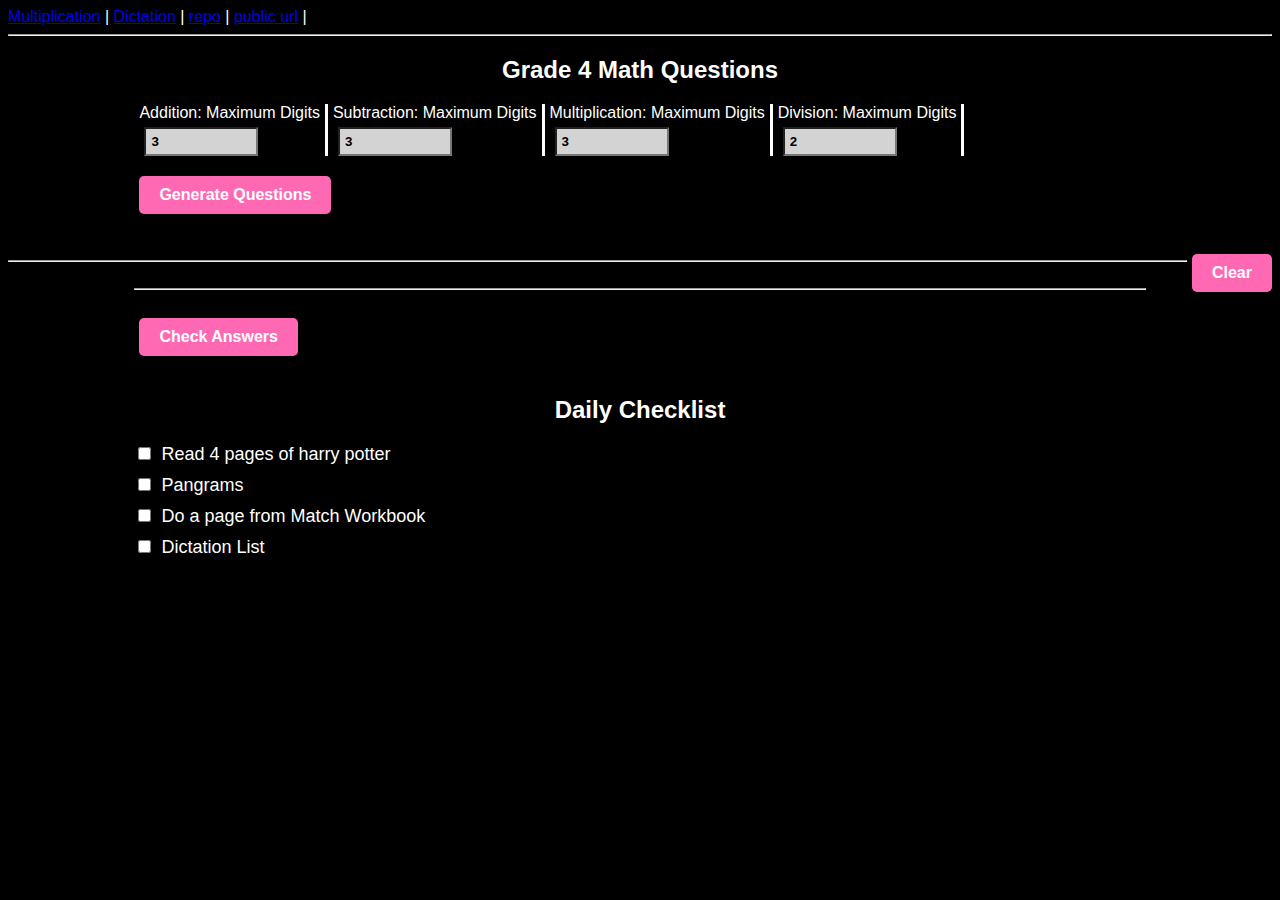
==== index.html @ 47d23a74 "a" ====
<!DOCTYPE html>
<html>

<head>
    <title>Grade 4 Math Questions</title>
    <style>
        body {
            font-family: Arial, sans-serif;
            background-color: black;
            /*#1f1f1f;*/
            color: #ffffff;
        }

        h2 {
            text-align: center;
        }

        form {
            margin: 0 auto;
            width: 80%;
        }

        label {
            display: block;
            margin-bottom: 10px;
        }

        input[type="number"] {
            width: 100px;
            padding: 5px;
            margin-left: 5px;
            background-color: lightgray;
            letter-spacing: 0.15em;
            font-weight: bold;
        }

        button {
            display: block;
            margin: 20px auto;
            padding: 10px 20px;
            font-size: 16px;
        }

        .question {
            margin: 20px auto;
            text-align: center;
            font-size: 20px;
            letter-spacing: 0.15em;
            color: aquamarine;
        }

        .answer-correct {
            color: green;
            padding-top: 3px;
        }

        .answer-incorrect {
            color: red;
            padding-top: 3px;
        }

        .answer-display {
            background-color: #ccc;
            padding: 10px;
            margin-top: 20px;
            font-size: 16px;
            text-align: center;
        }

        #questions-container {
            color: white;
            width: 450px;
            margin: 0 auto;
            padding-top: 10px;
        }

        .qrow {
            text-align: left;
            float: left;
            padding-right: 5px;
            border-right: solid;
            padding-left: 5px;
        }

        .btn {
            margin-left: 5px;
            background-color: #FF69B4;
            border: none;
            color: white;
            padding: 10px 20px;
            text-align: center;
            text-decoration: none;
            display: inline-block;
            font-size: 16px;
            border-radius: 5px;
            cursor: pointer;
            font-weight: bolder;
        }

            .btn:active {
                background-color: #a00083;
            }

        .center {
            margin: 0 auto;
            width: 80%;
        }

        .qlbl {
            padding-right: 30px;
            float: left;
            width: 100px;
            font-size: 15px;
            text-wrap: nowrap;
            color: cadetblue;
        }

        .task {
            margin-bottom: 10px;
            font-size: 18px;
        }

        label {
            display: block;
            margin-bottom: 5px;
        }

        input[type="checkbox"] {
            margin-right: 5px;
        }

        .clear {
            float: right;
        }
    </style>
</head>

<body>

    <a href="./v2/index.html">Multiplication</a> |
    <a href="./v3/index.html">Dictation</a>  |
    <!-- <a href="./v3/new/index.html">Dictation NEW</a>  | -->
    <a href="https://github.com/tuanapp/reh/blob/main/index.html">repo</a> |
    <a href="https://tuanapp.github.io/reh/">public url</a> |


    <hr>

    <h2>Grade 4 Math Questions</h2>

    <form id="settings-form">
        <span class="qrow">
            <label for="addition-digits">Addition: Maximum Digits</label>
            <input type="number" id="addition-digits" min="2" value="3">
        </span>
        <span class="qrow">
            <label for="subtraction-digits">Subtraction: Maximum Digits</label>
            <input type="number" id="subtraction-digits" min="1" value="3">
        </span>
        <span class="qrow">
            <label for="multiplication-digits">Multiplication: Maximum Digits</label>
            <input type="number" id="multiplication-digits" min="1" value="3">
        </span>
        <span class="qrow">
            <label for="division-digits">Division: Maximum Digits</label>
            <input type="number" id="division-digits" min="1" value="2">
        </span>
        <button type="submit" class="btn">Generate Questions</button>

    </form>
    <button class="btn clear" onclick="reset()">Clear</button>
    <br>
    <hr>

    <div class="center">
        <div id="questions-container"></div>

        <!-- <div id="answer-display" class="answer-display"></div> -->
        <hr>
        <button id="check-answers" type="submit" class="btn">Check Answers</button>

        <h2>Daily Checklist</h2>
        <div class="task">
            <label>
                <input type="checkbox">
                Read 4 pages of harry potter
            </label>
        </div>
        <div class="task">
            <label>
                <input type="checkbox">
                Pangrams
            </label>
        </div>
        <div class="task">
            <label>
                <input type="checkbox">
                Do a page from Match Workbook
            </label>
        </div>
        <div class="task">
            <label>
                <input type="checkbox">
                Dictation List
            </label>
        </div>
    </div>

    <script>
        var questionNum = 1;
        document.getElementById("settings-form").addEventListener("submit", function (event) {
            event.preventDefault();

            var additionDigits = document.getElementById("addition-digits").value;
            var subtractionDigits = document.getElementById("subtraction-digits").value;
            var multiplicationDigits = document.getElementById("multiplication-digits").value;
            var divisionDigits = document.getElementById("division-digits").value;

            generateQuestions(additionDigits, subtractionDigits, multiplicationDigits, divisionDigits);

            document.getElementById("check-answers").disabled = false;
        });

        function generateQuestions(additionDigits, subtractionDigits, multiplicationDigits, divisionDigits) {
            var questionsContainer = document.getElementById("questions-container");
            questionsContainer.innerHTML = "";

            GenerateQuestionItem("Addition", additionDigits, questionsContainer, generateAdditionQuestion);

            /*var additionQuestion = generateAdditionQuestion(additionDigits);
            additionQuestion = fetchQuestion("add", additionQuestion); //store
            var additionElement = createQuestionElement("Addition", additionQuestion);
            questionsContainer.appendChild(additionElement);*/

            GenerateQuestionItem("Subtraction", subtractionDigits, questionsContainer, generateSubtractionQuestion);

            /*var subtractionQuestion = generateSubtractionQuestion(subtractionDigits);
            subtractionQuestion = fetchQuestion("sub", subtractionQuestion);
            var subtractionElement = createQuestionElement("Subtraction", subtractionQuestion);
            questionsContainer.appendChild(subtractionElement);*/

            //Mul
            GenerateQuestionItem("Multiplication1", 2, questionsContainer, generateMultiplicationQuestion);
            GenerateQuestionItem("Multiplication2", multiplicationDigits, questionsContainer, generateMultiplicationQuestion);
            GenerateQuestionItem("Multiplication3", 4, questionsContainer, generateMultiplicationQuestion);
            /*var multiplicationQuestion2 = generateMultiplicationQuestion(multiplicationDigits);
            multiplicationQuestion2 = fetchQuestion("mul2", multiplicationQuestion2);
            var multiplicationElement2 = createQuestionElement("Multiplication", multiplicationQuestion2);
            questionsContainer.appendChild(multiplicationElement2);*/

            //Div
            GenerateQuestionItem("Division1", 1, questionsContainer, generateDivisionQuestion);
            GenerateQuestionItem("Division2", divisionDigits, questionsContainer, generateDivisionQuestion);
            GenerateQuestionItem("Division3", 3, questionsContainer, generateDivisionQuestion);

            /*var divisionQuestion1 = generateDivisionQuestion(1);
            divisionQuestion1 = fetchQuestion("div1", divisionQuestion1);
            var divisionElement1 = createQuestionElement("Basic Division", divisionQuestion1);
            questionsContainer.appendChild(divisionElement1);

            var divisionQuestion2 = generateDivisionQuestion(divisionDigits);
            divisionQuestion2 = fetchQuestion("div2", divisionQuestion2);
            var divisionElement2 = createQuestionElement("Division", divisionQuestion2);
            questionsContainer.appendChild(divisionElement2);*/

            setExpired();
        }

        function GenerateQuestionItem(key, digit, questionsContainer, func) {
            var q = func(digit);
            q = fetchQuestion(key, q);
            var qElm = createQuestionElement(key, q);
            questionsContainer.appendChild(qElm);
        }

        function createQuestionElement(questionType, questionText) {

            var questionElement = document.createElement("div");
            questionElement.className = "question";

            var hrElement = document.createElement("hr");
            questionElement.appendChild(hrElement);

            //var qnum = document.createElement("span");
            //const q = document.createTextNode(`(${questionNum}). `);
            //qnum.appendChild(q);
            //questionElement.appendChild(qnum);

            var questionLabel = document.createElement("span");
            //questionLabel.appendChild(q);
            questionLabel.textContent = `${questionNum}) ` + questionType + ": ";
            questionLabel.className = "qlbl";
            questionElement.appendChild(questionLabel);

            questionNum++;


            var questionTextSpan = document.createElement("span");
            questionTextSpan.textContent = questionText;
            questionElement.appendChild(questionTextSpan);

            var answerInput = document.createElement("input");
            answerInput.type = "number";
            answerInput.className = "answer-input";
            questionElement.appendChild(answerInput);

            return questionElement;
        }

        function generateAdditionQuestion(digits) {
            var number1 = Math.floor(Math.random() * (Math.pow(10, digits) - 1)) + 1;
            var number2 = Math.floor(Math.random() * (Math.pow(10, digits) - 1)) + 1;
            return number1 + " + " + number2;
        }

        function generateSubtractionQuestion(digits) {
            var number1 = Math.floor(Math.random() * (Math.pow(10, digits) - 1)) + 1;
            var number2 = Math.floor(Math.random() * (Math.pow(10, digits) - 1)) + 1;
            return number1 + " - " + number2;
        }

        function generateMultiplicationQuestion(digits) {
            var number1 = Math.floor(Math.random() * (Math.pow(10, digits) - 1)) + 1;
            //var number2 = Math.floor(Math.random() * (Math.pow(10, digits) - 1)) + 1;

            var range = [2, 3, 4, 5, 10];
            var number2 = range[Math.floor(Math.random() * range.length)]; // Select a random divisor from the given options

            return number1 + " × " + number2;
        }

        function generateDivisionQuestion(digits) {
            //var divisor = Math.floor(Math.random() * (Math.pow(10, digits) - 1)) + 1;
            var quotient = Math.floor(Math.random() * (Math.pow(10, digits) - 1)) + 1;

            //var dividend1 = Math.floor(Math.random() * 1001); // Generate a random dividend less than 1001
            var divisors = [2, 3, 4, 5, 10];
            var divisor = divisors[Math.floor(Math.random() * divisors.length)]; // Select a random divisor from the given options
            //var quotient = Math.floor(dividend1 / divisor);
            //number2 = divisor;

            var dividend = divisor * quotient;
            return dividend + " ÷ " + divisor;
        }

        document.getElementById("check-answers").addEventListener("click", function () {
            var answerInputs = document.getElementsByClassName("answer-input");
            var answerDisplay = document.getElementById("answer-display");


            //answerDisplay.innerHTML = "";

            for (var i = 0; i < answerInputs.length; i++) {
                var answerInput = answerInputs[i];
                var questionType = answerInput.parentNode.firstChild.nextSibling.textContent;
                debugger
                var question = answerInput.parentNode.firstChild.nextSibling.nextSibling.textContent;
                var userAnswer = parseInt(answerInput.value);
                var correctAnswer = evaluateQuestion(questionType, question);

                var answerElement = document.createElement("div");

                if (userAnswer === correctAnswer) {
                    answerInput.classList.add("answer-correct");
                    answerElement.textContent = "Correct!";
                    answerElement.classList.add("answer-correct");
                } else {
                    answerInput.classList.add("answer-incorrect");
                    answerElement.textContent = "Incorrect! Answer is " + correctAnswer + ".";
                    answerElement.classList.add("answer-incorrect");
                }

                answerInput.after(answerElement);
                //answerDisplay.appendChild(answerElement);
            }

            // Disable the button after checking the answers
            document.getElementById("check-answers").disabled = true;

        });

        function evaluateQuestion(questionType, question) {
            var operands = question.split(/\+|\-|\×|\÷/);
            var operand1 = parseInt(operands[0]);
            var operand2 = parseInt(operands[1]);

            if (questionType.includes("Addition")) {
                return operand1 + operand2;
            } else if (questionType.includes("Subtraction")) {
                return operand1 - operand2;
            } else if (questionType.includes("Multiplication")) {
                return operand1 * operand2;
            } else if (questionType.includes("Division")) {
                return operand1 / operand2;
            }
        }


        /* storage machanism */
        function reset() {
            debugger
            localStorage.removeItem('add'); localStorage.removeItem('expirationDate');
        }

        function fetchQuestion(key, val) {
            if (!isRandomValueExpired(key)) {
                var storedValue = localStorage.getItem(key);
                //console.log('Stored random value:', randomValue);
                return storedValue;
            } else {
                storeRandomValue(key, val);
                return val;
                //console.log('Random value expired or not set.');
            }
        }

        // Store the random value in localStorage
        function storeRandomValue(key, val) {
            localStorage.setItem(key, val);
        }

        // Check if the stored random value is expired
        function isRandomValueExpired(key) {
            var expirationDate = localStorage.getItem('expirationDate');
            if (expirationDate) {
                return new Date().getTime() > parseInt(expirationDate);
            }
            return true;
        }

        function setExpired() {
            var expirationDate = new Date();
            expirationDate.setDate(expirationDate.getDate() + 1);
            localStorage.setItem('expirationDate', expirationDate.getTime());
        }

        // Retrieve the stored random value
        function getStoredRandomValue(key) {
            if (!isRandomValueExpired(key)) {
                var storedValue = localStorage.getItem(key);
                console.log('Stored random value:', randomValue);
                return storedValue;
            } else {
                console.log('Random value expired or not set.');
            }
        }


    </script>




    <!-- <iframe src="./v2/index.html" title="game" style="width: 100%;height: 500px;"></iframe>

    <iframe src="./v3/index.html" title="game2" style="width: 100%;height: 500px;"></iframe> -->



</body>

</html>
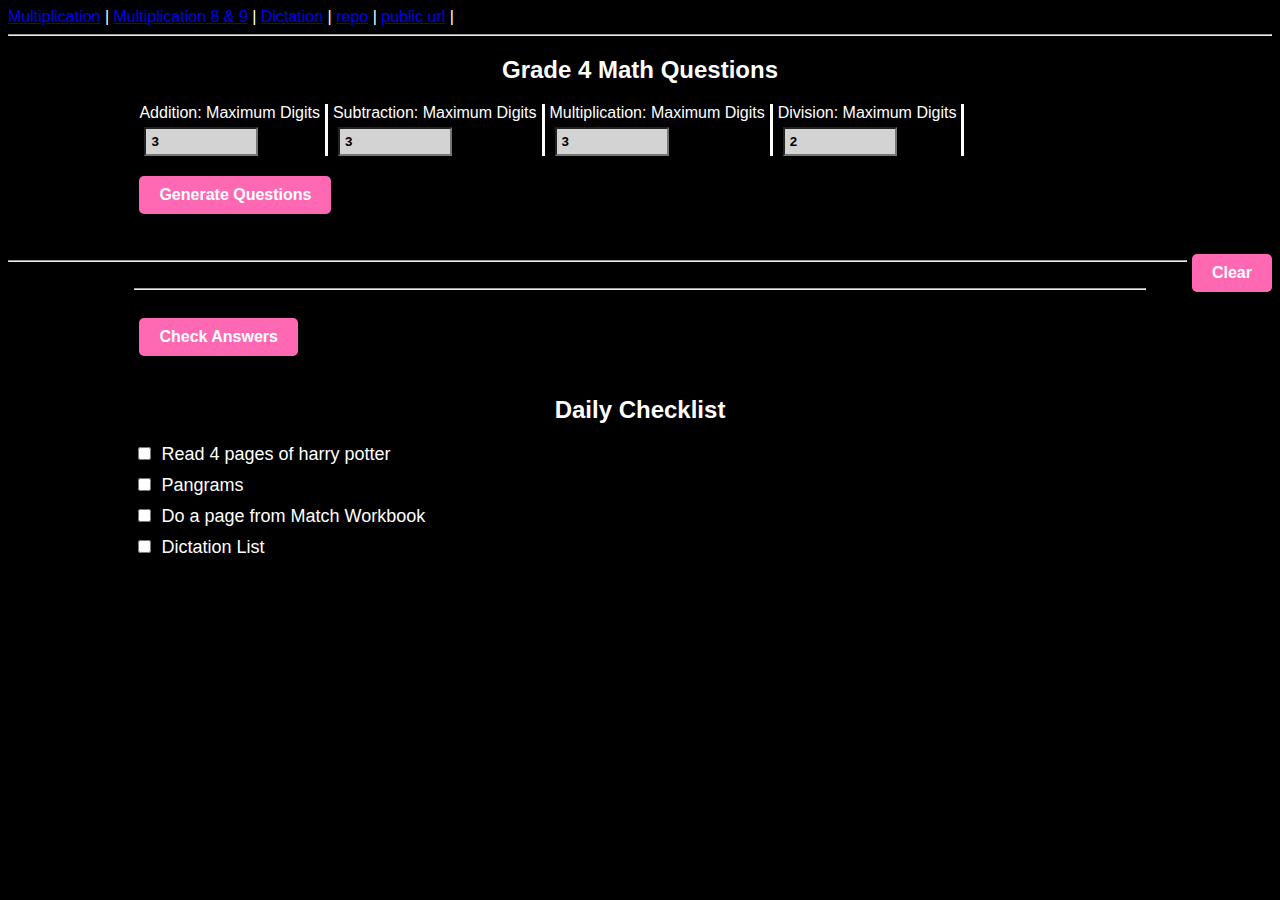
==== commit d91a0ee7: "8 and 9" ====
--- a/index.html
+++ b/index.html
@@ -138,6 +138,7 @@
 <body>
 
     <a href="./v2/index.html">Multiplication</a> |
+    <a href="./v22/index.html">Multiplication 8 & 9</a> |
     <a href="./v3/index.html">Dictation</a>  |
     <!-- <a href="./v3/new/index.html">Dictation NEW</a>  | -->
     <a href="https://github.com/tuanapp/reh/blob/main/index.html">repo</a> |
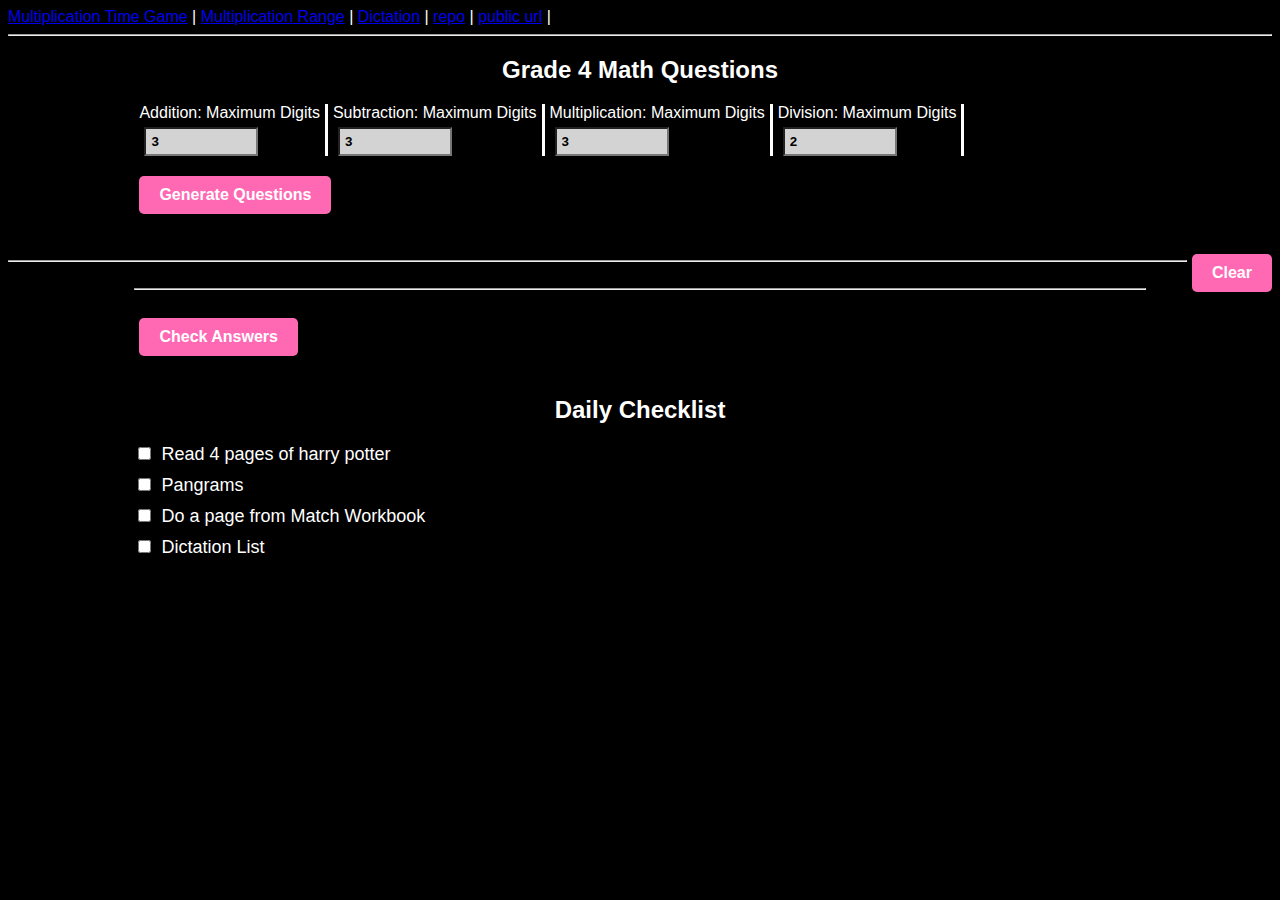
==== commit 99bd3417: "Update index.html" ====
--- a/index.html
+++ b/index.html
@@ -1,463 +1,462 @@
-<!DOCTYPE html>
-<html>
-
-<head>
-    <title>Grade 4 Math Questions</title>
-    <style>
-        body {
-            font-family: Arial, sans-serif;
-            background-color: black;
-            /*#1f1f1f;*/
-            color: #ffffff;
-        }
-
-        h2 {
-            text-align: center;
-        }
-
-        form {
-            margin: 0 auto;
-            width: 80%;
-        }
-
-        label {
-            display: block;
-            margin-bottom: 10px;
-        }
-
-        input[type="number"] {
-            width: 100px;
-            padding: 5px;
-            margin-left: 5px;
-            background-color: lightgray;
-            letter-spacing: 0.15em;
-            font-weight: bold;
-        }
-
-        button {
-            display: block;
-            margin: 20px auto;
-            padding: 10px 20px;
-            font-size: 16px;
-        }
-
-        .question {
-            margin: 20px auto;
-            text-align: center;
-            font-size: 20px;
-            letter-spacing: 0.15em;
-            color: aquamarine;
-        }
-
-        .answer-correct {
-            color: green;
-            padding-top: 3px;
-        }
-
-        .answer-incorrect {
-            color: red;
-            padding-top: 3px;
-        }
-
-        .answer-display {
-            background-color: #ccc;
-            padding: 10px;
-            margin-top: 20px;
-            font-size: 16px;
-            text-align: center;
-        }
-
-        #questions-container {
-            color: white;
-            width: 450px;
-            margin: 0 auto;
-            padding-top: 10px;
-        }
-
-        .qrow {
-            text-align: left;
-            float: left;
-            padding-right: 5px;
-            border-right: solid;
-            padding-left: 5px;
-        }
-
-        .btn {
-            margin-left: 5px;
-            background-color: #FF69B4;
-            border: none;
-            color: white;
-            padding: 10px 20px;
-            text-align: center;
-            text-decoration: none;
-            display: inline-block;
-            font-size: 16px;
-            border-radius: 5px;
-            cursor: pointer;
-            font-weight: bolder;
-        }
-
-            .btn:active {
-                background-color: #a00083;
-            }
-
-        .center {
-            margin: 0 auto;
-            width: 80%;
-        }
-
-        .qlbl {
-            padding-right: 30px;
-            float: left;
-            width: 100px;
-            font-size: 15px;
-            text-wrap: nowrap;
-            color: cadetblue;
-        }
-
-        .task {
-            margin-bottom: 10px;
-            font-size: 18px;
-        }
-
-        label {
-            display: block;
-            margin-bottom: 5px;
-        }
-
-        input[type="checkbox"] {
-            margin-right: 5px;
-        }
-
-        .clear {
-            float: right;
-        }
-    </style>
-</head>
-
-<body>
-
-    <a href="./v2/index.html">Multiplication</a> |
-    <a href="./v22/index.html">Multiplication 8 & 9</a> |
-    <a href="./v3/index.html">Dictation</a>  |
-    <!-- <a href="./v3/new/index.html">Dictation NEW</a>  | -->
-    <a href="https://github.com/tuanapp/reh/blob/main/index.html">repo</a> |
-    <a href="https://tuanapp.github.io/reh/">public url</a> |
-
-
-    <hr>
-
-    <h2>Grade 4 Math Questions</h2>
-
-    <form id="settings-form">
-        <span class="qrow">
-            <label for="addition-digits">Addition: Maximum Digits</label>
-            <input type="number" id="addition-digits" min="2" value="3">
-        </span>
-        <span class="qrow">
-            <label for="subtraction-digits">Subtraction: Maximum Digits</label>
-            <input type="number" id="subtraction-digits" min="1" value="3">
-        </span>
-        <span class="qrow">
-            <label for="multiplication-digits">Multiplication: Maximum Digits</label>
-            <input type="number" id="multiplication-digits" min="1" value="3">
-        </span>
-        <span class="qrow">
-            <label for="division-digits">Division: Maximum Digits</label>
-            <input type="number" id="division-digits" min="1" value="2">
-        </span>
-        <button type="submit" class="btn">Generate Questions</button>
-
-    </form>
-    <button class="btn clear" onclick="reset()">Clear</button>
-    <br>
-    <hr>
-
-    <div class="center">
-        <div id="questions-container"></div>
-
-        <!-- <div id="answer-display" class="answer-display"></div> -->
-        <hr>
-        <button id="check-answers" type="submit" class="btn">Check Answers</button>
-
-        <h2>Daily Checklist</h2>
-        <div class="task">
-            <label>
-                <input type="checkbox">
-                Read 4 pages of harry potter
-            </label>
-        </div>
-        <div class="task">
-            <label>
-                <input type="checkbox">
-                Pangrams
-            </label>
-        </div>
-        <div class="task">
-            <label>
-                <input type="checkbox">
-                Do a page from Match Workbook
-            </label>
-        </div>
-        <div class="task">
-            <label>
-                <input type="checkbox">
-                Dictation List
-            </label>
-        </div>
-    </div>
-
-    <script>
-        var questionNum = 1;
-        document.getElementById("settings-form").addEventListener("submit", function (event) {
-            event.preventDefault();
-
-            var additionDigits = document.getElementById("addition-digits").value;
-            var subtractionDigits = document.getElementById("subtraction-digits").value;
-            var multiplicationDigits = document.getElementById("multiplication-digits").value;
-            var divisionDigits = document.getElementById("division-digits").value;
-
-            generateQuestions(additionDigits, subtractionDigits, multiplicationDigits, divisionDigits);
-
-            document.getElementById("check-answers").disabled = false;
-        });
-
-        function generateQuestions(additionDigits, subtractionDigits, multiplicationDigits, divisionDigits) {
-            var questionsContainer = document.getElementById("questions-container");
-            questionsContainer.innerHTML = "";
-
-            GenerateQuestionItem("Addition", additionDigits, questionsContainer, generateAdditionQuestion);
-
-            /*var additionQuestion = generateAdditionQuestion(additionDigits);
-            additionQuestion = fetchQuestion("add", additionQuestion); //store
-            var additionElement = createQuestionElement("Addition", additionQuestion);
-            questionsContainer.appendChild(additionElement);*/
-
-            GenerateQuestionItem("Subtraction", subtractionDigits, questionsContainer, generateSubtractionQuestion);
-
-            /*var subtractionQuestion = generateSubtractionQuestion(subtractionDigits);
-            subtractionQuestion = fetchQuestion("sub", subtractionQuestion);
-            var subtractionElement = createQuestionElement("Subtraction", subtractionQuestion);
-            questionsContainer.appendChild(subtractionElement);*/
-
-            //Mul
-            GenerateQuestionItem("Multiplication1", 2, questionsContainer, generateMultiplicationQuestion);
-            GenerateQuestionItem("Multiplication2", multiplicationDigits, questionsContainer, generateMultiplicationQuestion);
-            GenerateQuestionItem("Multiplication3", 4, questionsContainer, generateMultiplicationQuestion);
-            /*var multiplicationQuestion2 = generateMultiplicationQuestion(multiplicationDigits);
-            multiplicationQuestion2 = fetchQuestion("mul2", multiplicationQuestion2);
-            var multiplicationElement2 = createQuestionElement("Multiplication", multiplicationQuestion2);
-            questionsContainer.appendChild(multiplicationElement2);*/
-
-            //Div
-            GenerateQuestionItem("Division1", 1, questionsContainer, generateDivisionQuestion);
-            GenerateQuestionItem("Division2", divisionDigits, questionsContainer, generateDivisionQuestion);
-            GenerateQuestionItem("Division3", 3, questionsContainer, generateDivisionQuestion);
-
-            /*var divisionQuestion1 = generateDivisionQuestion(1);
-            divisionQuestion1 = fetchQuestion("div1", divisionQuestion1);
-            var divisionElement1 = createQuestionElement("Basic Division", divisionQuestion1);
-            questionsContainer.appendChild(divisionElement1);
-
-            var divisionQuestion2 = generateDivisionQuestion(divisionDigits);
-            divisionQuestion2 = fetchQuestion("div2", divisionQuestion2);
-            var divisionElement2 = createQuestionElement("Division", divisionQuestion2);
-            questionsContainer.appendChild(divisionElement2);*/
-
-            setExpired();
-        }
-
-        function GenerateQuestionItem(key, digit, questionsContainer, func) {
-            var q = func(digit);
-            q = fetchQuestion(key, q);
-            var qElm = createQuestionElement(key, q);
-            questionsContainer.appendChild(qElm);
-        }
-
-        function createQuestionElement(questionType, questionText) {
-
-            var questionElement = document.createElement("div");
-            questionElement.className = "question";
-
-            var hrElement = document.createElement("hr");
-            questionElement.appendChild(hrElement);
-
-            //var qnum = document.createElement("span");
-            //const q = document.createTextNode(`(${questionNum}). `);
-            //qnum.appendChild(q);
-            //questionElement.appendChild(qnum);
-
-            var questionLabel = document.createElement("span");
-            //questionLabel.appendChild(q);
-            questionLabel.textContent = `${questionNum}) ` + questionType + ": ";
-            questionLabel.className = "qlbl";
-            questionElement.appendChild(questionLabel);
-
-            questionNum++;
-
-
-            var questionTextSpan = document.createElement("span");
-            questionTextSpan.textContent = questionText;
-            questionElement.appendChild(questionTextSpan);
-
-            var answerInput = document.createElement("input");
-            answerInput.type = "number";
-            answerInput.className = "answer-input";
-            questionElement.appendChild(answerInput);
-
-            return questionElement;
-        }
-
-        function generateAdditionQuestion(digits) {
-            var number1 = Math.floor(Math.random() * (Math.pow(10, digits) - 1)) + 1;
-            var number2 = Math.floor(Math.random() * (Math.pow(10, digits) - 1)) + 1;
-            return number1 + " + " + number2;
-        }
-
-        function generateSubtractionQuestion(digits) {
-            var number1 = Math.floor(Math.random() * (Math.pow(10, digits) - 1)) + 1;
-            var number2 = Math.floor(Math.random() * (Math.pow(10, digits) - 1)) + 1;
-            return number1 + " - " + number2;
-        }
-
-        function generateMultiplicationQuestion(digits) {
-            var number1 = Math.floor(Math.random() * (Math.pow(10, digits) - 1)) + 1;
-            //var number2 = Math.floor(Math.random() * (Math.pow(10, digits) - 1)) + 1;
-
-            var range = [2, 3, 4, 5, 10];
-            var number2 = range[Math.floor(Math.random() * range.length)]; // Select a random divisor from the given options
-
-            return number1 + " × " + number2;
-        }
-
-        function generateDivisionQuestion(digits) {
-            //var divisor = Math.floor(Math.random() * (Math.pow(10, digits) - 1)) + 1;
-            var quotient = Math.floor(Math.random() * (Math.pow(10, digits) - 1)) + 1;
-
-            //var dividend1 = Math.floor(Math.random() * 1001); // Generate a random dividend less than 1001
-            var divisors = [2, 3, 4, 5, 10];
-            var divisor = divisors[Math.floor(Math.random() * divisors.length)]; // Select a random divisor from the given options
-            //var quotient = Math.floor(dividend1 / divisor);
-            //number2 = divisor;
-
-            var dividend = divisor * quotient;
-            return dividend + " ÷ " + divisor;
-        }
-
-        document.getElementById("check-answers").addEventListener("click", function () {
-            var answerInputs = document.getElementsByClassName("answer-input");
-            var answerDisplay = document.getElementById("answer-display");
-
-
-            //answerDisplay.innerHTML = "";
-
-            for (var i = 0; i < answerInputs.length; i++) {
-                var answerInput = answerInputs[i];
-                var questionType = answerInput.parentNode.firstChild.nextSibling.textContent;
-                debugger
-                var question = answerInput.parentNode.firstChild.nextSibling.nextSibling.textContent;
-                var userAnswer = parseInt(answerInput.value);
-                var correctAnswer = evaluateQuestion(questionType, question);
-
-                var answerElement = document.createElement("div");
-
-                if (userAnswer === correctAnswer) {
-                    answerInput.classList.add("answer-correct");
-                    answerElement.textContent = "Correct!";
-                    answerElement.classList.add("answer-correct");
-                } else {
-                    answerInput.classList.add("answer-incorrect");
-                    answerElement.textContent = "Incorrect! Answer is " + correctAnswer + ".";
-                    answerElement.classList.add("answer-incorrect");
-                }
-
-                answerInput.after(answerElement);
-                //answerDisplay.appendChild(answerElement);
-            }
-
-            // Disable the button after checking the answers
-            document.getElementById("check-answers").disabled = true;
-
-        });
-
-        function evaluateQuestion(questionType, question) {
-            var operands = question.split(/\+|\-|\×|\÷/);
-            var operand1 = parseInt(operands[0]);
-            var operand2 = parseInt(operands[1]);
-
-            if (questionType.includes("Addition")) {
-                return operand1 + operand2;
-            } else if (questionType.includes("Subtraction")) {
-                return operand1 - operand2;
-            } else if (questionType.includes("Multiplication")) {
-                return operand1 * operand2;
-            } else if (questionType.includes("Division")) {
-                return operand1 / operand2;
-            }
-        }
-
-
-        /* storage machanism */
-        function reset() {
-            debugger
-            localStorage.removeItem('add'); localStorage.removeItem('expirationDate');
-        }
-
-        function fetchQuestion(key, val) {
-            if (!isRandomValueExpired(key)) {
-                var storedValue = localStorage.getItem(key);
-                //console.log('Stored random value:', randomValue);
-                return storedValue;
-            } else {
-                storeRandomValue(key, val);
-                return val;
-                //console.log('Random value expired or not set.');
-            }
-        }
-
-        // Store the random value in localStorage
-        function storeRandomValue(key, val) {
-            localStorage.setItem(key, val);
-        }
-
-        // Check if the stored random value is expired
-        function isRandomValueExpired(key) {
-            var expirationDate = localStorage.getItem('expirationDate');
-            if (expirationDate) {
-                return new Date().getTime() > parseInt(expirationDate);
-            }
-            return true;
-        }
-
-        function setExpired() {
-            var expirationDate = new Date();
-            expirationDate.setDate(expirationDate.getDate() + 1);
-            localStorage.setItem('expirationDate', expirationDate.getTime());
-        }
-
-        // Retrieve the stored random value
-        function getStoredRandomValue(key) {
-            if (!isRandomValueExpired(key)) {
-                var storedValue = localStorage.getItem(key);
-                console.log('Stored random value:', randomValue);
-                return storedValue;
-            } else {
-                console.log('Random value expired or not set.');
-            }
-        }
-
-
-    </script>
-
-
-
-
-    <!-- <iframe src="./v2/index.html" title="game" style="width: 100%;height: 500px;"></iframe>
-
-    <iframe src="./v3/index.html" title="game2" style="width: 100%;height: 500px;"></iframe> -->
-
-
-
-</body>
-
+<!DOCTYPE html>
+<html>
+
+<head>
+    <title>Grade 4 Math Questions</title>
+    <style>
+        body {
+            font-family: Arial, sans-serif;
+            background-color: black;
+            /*#1f1f1f;*/
+            color: #ffffff;
+        }
+
+        h2 {
+            text-align: center;
+        }
+
+        form {
+            margin: 0 auto;
+            width: 80%;
+        }
+
+        label {
+            display: block;
+            margin-bottom: 10px;
+        }
+
+        input[type="number"] {
+            width: 100px;
+            padding: 5px;
+            margin-left: 5px;
+            background-color: lightgray;
+            letter-spacing: 0.15em;
+            font-weight: bold;
+        }
+
+        button {
+            display: block;
+            margin: 20px auto;
+            padding: 10px 20px;
+            font-size: 16px;
+        }
+
+        .question {
+            margin: 20px auto;
+            text-align: center;
+            font-size: 20px;
+            letter-spacing: 0.15em;
+            color: aquamarine;
+        }
+
+        .answer-correct {
+            color: green;
+            padding-top: 3px;
+        }
+
+        .answer-incorrect {
+            color: red;
+            padding-top: 3px;
+        }
+
+        .answer-display {
+            background-color: #ccc;
+            padding: 10px;
+            margin-top: 20px;
+            font-size: 16px;
+            text-align: center;
+        }
+
+        #questions-container {
+            color: white;
+            width: 450px;
+            margin: 0 auto;
+            padding-top: 10px;
+        }
+
+        .qrow {
+            text-align: left;
+            float: left;
+            padding-right: 5px;
+            border-right: solid;
+            padding-left: 5px;
+        }
+
+        .btn {
+            margin-left: 5px;
+            background-color: #FF69B4;
+            border: none;
+            color: white;
+            padding: 10px 20px;
+            text-align: center;
+            text-decoration: none;
+            display: inline-block;
+            font-size: 16px;
+            border-radius: 5px;
+            cursor: pointer;
+            font-weight: bolder;
+        }
+
+        .btn:active {
+            background-color: #a00083;
+        }
+
+        .center {
+            margin: 0 auto;
+            width: 80%;
+        }
+
+        .qlbl {
+            padding-right: 30px;
+            float: left;
+            width: 100px;
+            font-size: 15px;
+            text-wrap: nowrap;
+            color: cadetblue;
+        }
+
+        .task {
+            margin-bottom: 10px;
+            font-size: 18px;
+        }
+
+        label {
+            display: block;
+            margin-bottom: 5px;
+        }
+
+        input[type="checkbox"] {
+            margin-right: 5px;
+        }
+
+        .clear {
+            float: right;
+        }
+    </style>
+</head>
+
+<body>
+
+    <a href="./v2/index.html">Multiplication Time Game</a> |
+    <a href="./v22/index.html">Multiplication Range</a> |
+    <a href="./v3/index.html">Dictation</a> |
+    <!-- <a href="./v3/new/index.html">Dictation NEW</a>  | -->
+    <a href="https://github.com/tuanapp/reh/blob/main/index.html">repo</a> |
+    <a href="https://tuanapp.github.io/reh/">public url</a> |
+
+    <hr>
+
+    <h2>Grade 4 Math Questions</h2>
+
+    <form id="settings-form">
+        <span class="qrow">
+            <label for="addition-digits">Addition: Maximum Digits</label>
+            <input type="number" id="addition-digits" min="2" value="3">
+        </span>
+        <span class="qrow">
+            <label for="subtraction-digits">Subtraction: Maximum Digits</label>
+            <input type="number" id="subtraction-digits" min="1" value="3">
+        </span>
+        <span class="qrow">
+            <label for="multiplication-digits">Multiplication: Maximum Digits</label>
+            <input type="number" id="multiplication-digits" min="1" value="3">
+        </span>
+        <span class="qrow">
+            <label for="division-digits">Division: Maximum Digits</label>
+            <input type="number" id="division-digits" min="1" value="2">
+        </span>
+        <button type="submit" class="btn">Generate Questions</button>
+
+    </form>
+    <button class="btn clear" onclick="reset()">Clear</button>
+    <br>
+    <hr>
+
+    <div class="center">
+        <div id="questions-container"></div>
+
+        <!-- <div id="answer-display" class="answer-display"></div> -->
+        <hr>
+        <button id="check-answers" type="submit" class="btn">Check Answers</button>
+
+        <h2>Daily Checklist</h2>
+        <div class="task">
+            <label>
+                <input type="checkbox">
+                Read 4 pages of harry potter
+            </label>
+        </div>
+        <div class="task">
+            <label>
+                <input type="checkbox">
+                Pangrams
+            </label>
+        </div>
+        <div class="task">
+            <label>
+                <input type="checkbox">
+                Do a page from Match Workbook
+            </label>
+        </div>
+        <div class="task">
+            <label>
+                <input type="checkbox">
+                Dictation List
+            </label>
+        </div>
+    </div>
+
+    <script>
+        var questionNum = 1;
+        document.getElementById("settings-form").addEventListener("submit", function (event) {
+            event.preventDefault();
+
+            var additionDigits = document.getElementById("addition-digits").value;
+            var subtractionDigits = document.getElementById("subtraction-digits").value;
+            var multiplicationDigits = document.getElementById("multiplication-digits").value;
+            var divisionDigits = document.getElementById("division-digits").value;
+
+            generateQuestions(additionDigits, subtractionDigits, multiplicationDigits, divisionDigits);
+
+            document.getElementById("check-answers").disabled = false;
+        });
+
+        function generateQuestions(additionDigits, subtractionDigits, multiplicationDigits, divisionDigits) {
+            var questionsContainer = document.getElementById("questions-container");
+            questionsContainer.innerHTML = "";
+
+            GenerateQuestionItem("Addition", additionDigits, questionsContainer, generateAdditionQuestion);
+
+            /*var additionQuestion = generateAdditionQuestion(additionDigits);
+            additionQuestion = fetchQuestion("add", additionQuestion); //store
+            var additionElement = createQuestionElement("Addition", additionQuestion);
+            questionsContainer.appendChild(additionElement);*/
+
+            GenerateQuestionItem("Subtraction", subtractionDigits, questionsContainer, generateSubtractionQuestion);
+
+            /*var subtractionQuestion = generateSubtractionQuestion(subtractionDigits);
+            subtractionQuestion = fetchQuestion("sub", subtractionQuestion);
+            var subtractionElement = createQuestionElement("Subtraction", subtractionQuestion);
+            questionsContainer.appendChild(subtractionElement);*/
+
+            //Mul
+            GenerateQuestionItem("Multiplication1", 2, questionsContainer, generateMultiplicationQuestion);
+            GenerateQuestionItem("Multiplication2", multiplicationDigits, questionsContainer, generateMultiplicationQuestion);
+            GenerateQuestionItem("Multiplication3", 4, questionsContainer, generateMultiplicationQuestion);
+            /*var multiplicationQuestion2 = generateMultiplicationQuestion(multiplicationDigits);
+            multiplicationQuestion2 = fetchQuestion("mul2", multiplicationQuestion2);
+            var multiplicationElement2 = createQuestionElement("Multiplication", multiplicationQuestion2);
+            questionsContainer.appendChild(multiplicationElement2);*/
+
+            //Div
+            GenerateQuestionItem("Division1", 1, questionsContainer, generateDivisionQuestion);
+            GenerateQuestionItem("Division2", divisionDigits, questionsContainer, generateDivisionQuestion);
+            GenerateQuestionItem("Division3", 3, questionsContainer, generateDivisionQuestion);
+
+            /*var divisionQuestion1 = generateDivisionQuestion(1);
+            divisionQuestion1 = fetchQuestion("div1", divisionQuestion1);
+            var divisionElement1 = createQuestionElement("Basic Division", divisionQuestion1);
+            questionsContainer.appendChild(divisionElement1);
+
+            var divisionQuestion2 = generateDivisionQuestion(divisionDigits);
+            divisionQuestion2 = fetchQuestion("div2", divisionQuestion2);
+            var divisionElement2 = createQuestionElement("Division", divisionQuestion2);
+            questionsContainer.appendChild(divisionElement2);*/
+
+            setExpired();
+        }
+
+        function GenerateQuestionItem(key, digit, questionsContainer, func) {
+            var q = func(digit);
+            q = fetchQuestion(key, q);
+            var qElm = createQuestionElement(key, q);
+            questionsContainer.appendChild(qElm);
+        }
+
+        function createQuestionElement(questionType, questionText) {
+
+            var questionElement = document.createElement("div");
+            questionElement.className = "question";
+
+            var hrElement = document.createElement("hr");
+            questionElement.appendChild(hrElement);
+
+            //var qnum = document.createElement("span");
+            //const q = document.createTextNode(`(${questionNum}). `);
+            //qnum.appendChild(q);
+            //questionElement.appendChild(qnum);
+
+            var questionLabel = document.createElement("span");
+            //questionLabel.appendChild(q);
+            questionLabel.textContent = `${questionNum}) ` + questionType + ": ";
+            questionLabel.className = "qlbl";
+            questionElement.appendChild(questionLabel);
+
+            questionNum++;
+
+
+            var questionTextSpan = document.createElement("span");
+            questionTextSpan.textContent = questionText;
+            questionElement.appendChild(questionTextSpan);
+
+            var answerInput = document.createElement("input");
+            answerInput.type = "number";
+            answerInput.className = "answer-input";
+            questionElement.appendChild(answerInput);
+
+            return questionElement;
+        }
+
+        function generateAdditionQuestion(digits) {
+            var number1 = Math.floor(Math.random() * (Math.pow(10, digits) - 1)) + 1;
+            var number2 = Math.floor(Math.random() * (Math.pow(10, digits) - 1)) + 1;
+            return number1 + " + " + number2;
+        }
+
+        function generateSubtractionQuestion(digits) {
+            var number1 = Math.floor(Math.random() * (Math.pow(10, digits) - 1)) + 1;
+            var number2 = Math.floor(Math.random() * (Math.pow(10, digits) - 1)) + 1;
+            return number1 + " - " + number2;
+        }
+
+        function generateMultiplicationQuestion(digits) {
+            var number1 = Math.floor(Math.random() * (Math.pow(10, digits) - 1)) + 1;
+            //var number2 = Math.floor(Math.random() * (Math.pow(10, digits) - 1)) + 1;
+
+            var range = [2, 3, 4, 5, 10];
+            var number2 = range[Math.floor(Math.random() * range.length)]; // Select a random divisor from the given options
+
+            return number1 + " × " + number2;
+        }
+
+        function generateDivisionQuestion(digits) {
+            //var divisor = Math.floor(Math.random() * (Math.pow(10, digits) - 1)) + 1;
+            var quotient = Math.floor(Math.random() * (Math.pow(10, digits) - 1)) + 1;
+
+            //var dividend1 = Math.floor(Math.random() * 1001); // Generate a random dividend less than 1001
+            var divisors = [2, 3, 4, 5, 10];
+            var divisor = divisors[Math.floor(Math.random() * divisors.length)]; // Select a random divisor from the given options
+            //var quotient = Math.floor(dividend1 / divisor);
+            //number2 = divisor;
+
+            var dividend = divisor * quotient;
+            return dividend + " ÷ " + divisor;
+        }
+
+        document.getElementById("check-answers").addEventListener("click", function () {
+            var answerInputs = document.getElementsByClassName("answer-input");
+            var answerDisplay = document.getElementById("answer-display");
+
+
+            //answerDisplay.innerHTML = "";
+
+            for (var i = 0; i < answerInputs.length; i++) {
+                var answerInput = answerInputs[i];
+                var questionType = answerInput.parentNode.firstChild.nextSibling.textContent;
+                debugger
+                var question = answerInput.parentNode.firstChild.nextSibling.nextSibling.textContent;
+                var userAnswer = parseInt(answerInput.value);
+                var correctAnswer = evaluateQuestion(questionType, question);
+
+                var answerElement = document.createElement("div");
+
+                if (userAnswer === correctAnswer) {
+                    answerInput.classList.add("answer-correct");
+                    answerElement.textContent = "Correct!";
+                    answerElement.classList.add("answer-correct");
+                } else {
+                    answerInput.classList.add("answer-incorrect");
+                    answerElement.textContent = "Incorrect! Answer is " + correctAnswer + ".";
+                    answerElement.classList.add("answer-incorrect");
+                }
+
+                answerInput.after(answerElement);
+                //answerDisplay.appendChild(answerElement);
+            }
+
+            // Disable the button after checking the answers
+            document.getElementById("check-answers").disabled = true;
+
+        });
+
+        function evaluateQuestion(questionType, question) {
+            var operands = question.split(/\+|\-|\×|\÷/);
+            var operand1 = parseInt(operands[0]);
+            var operand2 = parseInt(operands[1]);
+
+            if (questionType.includes("Addition")) {
+                return operand1 + operand2;
+            } else if (questionType.includes("Subtraction")) {
+                return operand1 - operand2;
+            } else if (questionType.includes("Multiplication")) {
+                return operand1 * operand2;
+            } else if (questionType.includes("Division")) {
+                return operand1 / operand2;
+            }
+        }
+
+
+        /* storage machanism */
+        function reset() {
+            debugger
+            localStorage.removeItem('add'); localStorage.removeItem('expirationDate');
+        }
+
+        function fetchQuestion(key, val) {
+            if (!isRandomValueExpired(key)) {
+                var storedValue = localStorage.getItem(key);
+                //console.log('Stored random value:', randomValue);
+                return storedValue;
+            } else {
+                storeRandomValue(key, val);
+                return val;
+                //console.log('Random value expired or not set.');
+            }
+        }
+
+        // Store the random value in localStorage
+        function storeRandomValue(key, val) {
+            localStorage.setItem(key, val);
+        }
+
+        // Check if the stored random value is expired
+        function isRandomValueExpired(key) {
+            var expirationDate = localStorage.getItem('expirationDate');
+            if (expirationDate) {
+                return new Date().getTime() > parseInt(expirationDate);
+            }
+            return true;
+        }
+
+        function setExpired() {
+            var expirationDate = new Date();
+            expirationDate.setDate(expirationDate.getDate() + 1);
+            localStorage.setItem('expirationDate', expirationDate.getTime());
+        }
+
+        // Retrieve the stored random value
+        function getStoredRandomValue(key) {
+            if (!isRandomValueExpired(key)) {
+                var storedValue = localStorage.getItem(key);
+                console.log('Stored random value:', randomValue);
+                return storedValue;
+            } else {
+                console.log('Random value expired or not set.');
+            }
+        }
+
+
+    </script>
+
+
+
+
+    <!-- <iframe src="./v2/index.html" title="game" style="width: 100%;height: 500px;"></iframe>
+
+    <iframe src="./v3/index.html" title="game2" style="width: 100%;height: 500px;"></iframe> -->
+
+
+
+</body>
+
 </html>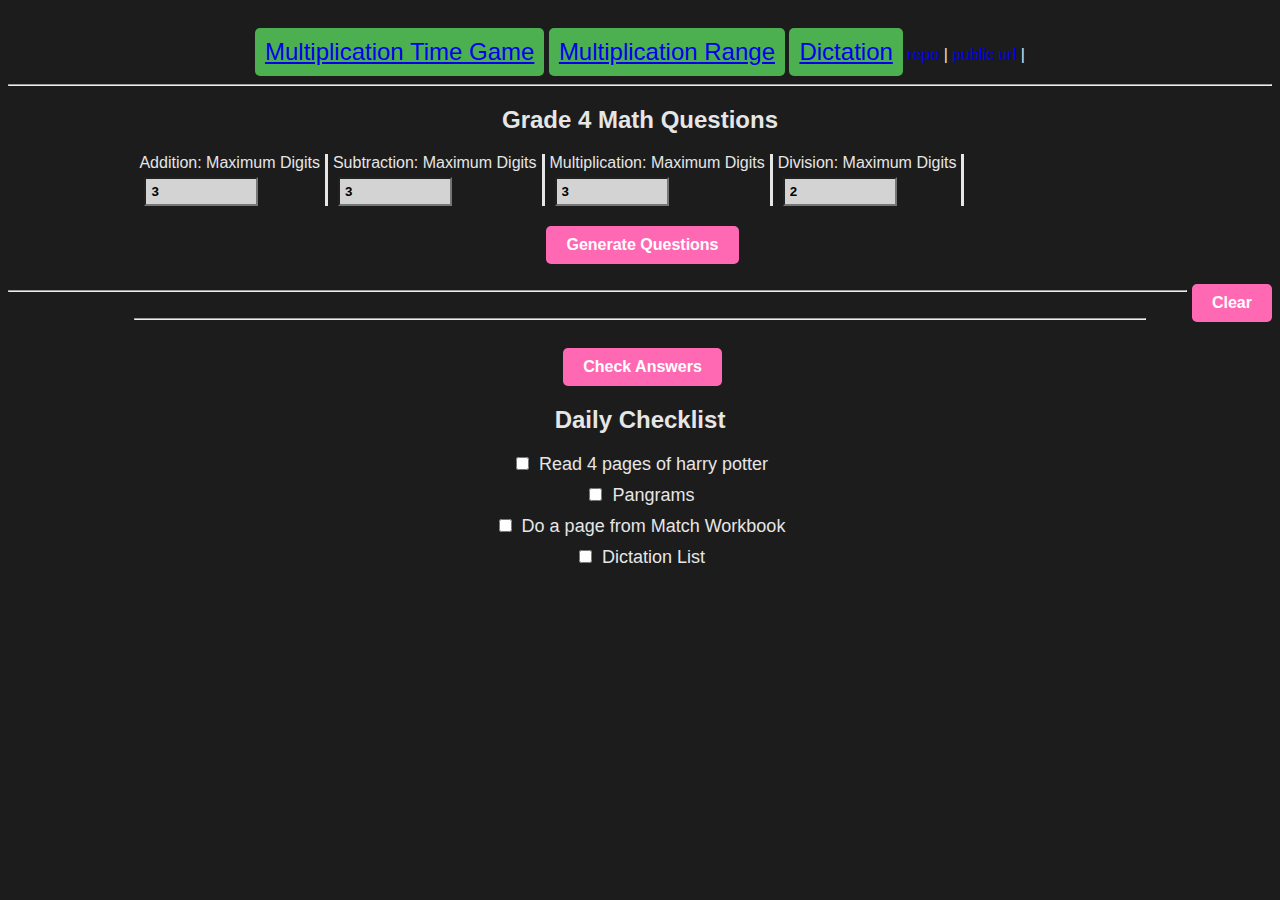
==== commit ef1f4ea8: "Update index.html" ====
--- a/index.html
+++ b/index.html
@@ -34,12 +34,12 @@
             font-weight: bold;
         }
 
-        button {
+        /* button {
             display: block;
             margin: 20px auto;
             padding: 10px 20px;
             font-size: 16px;
-        }
+        } */
 
         .question {
             margin: 20px auto;
@@ -136,13 +136,17 @@
 </head>
 
 <body>
-
-    <a href="./v2/index.html">Multiplication Time Game</a> |
-    <a href="./v22/index.html">Multiplication Range</a> |
-    <a href="./v3/index.html">Dictation</a> |
+    <button>
+        <a href="./v2/index.html">Multiplication Time Game</a>
+    </button> <button><a href="./v22/index.html">Multiplication Range</a>    </button>
+    <button>
+        <a href="./v3/index.html" >Dictation</a>
+    </button> 
     <!-- <a href="./v3/new/index.html">Dictation NEW</a>  | -->
     <a href="https://github.com/tuanapp/reh/blob/main/index.html">repo</a> |
     <a href="https://tuanapp.github.io/reh/">public url</a> |
+    
+    <link rel="stylesheet" href="./index.css"></link>
 
     <hr>
 
@@ -227,12 +231,19 @@
 
             GenerateQuestionItem("Addition", additionDigits, questionsContainer, generateAdditionQuestion);
 
+            //test x type
+            GenerateQuestionItem("AdditionX", additionDigits, questionsContainer, generateAdditionXQuestion);
+
+
             /*var additionQuestion = generateAdditionQuestion(additionDigits);
             additionQuestion = fetchQuestion("add", additionQuestion); //store
             var additionElement = createQuestionElement("Addition", additionQuestion);
             questionsContainer.appendChild(additionElement);*/
 
             GenerateQuestionItem("Subtraction", subtractionDigits, questionsContainer, generateSubtractionQuestion);
+
+            GenerateQuestionItem("SubtractionX", subtractionDigits, questionsContainer, generateSubtractionXQuestion);
+
 
             /*var subtractionQuestion = generateSubtractionQuestion(subtractionDigits);
             subtractionQuestion = fetchQuestion("sub", subtractionQuestion);
@@ -313,10 +324,22 @@
             return number1 + " + " + number2;
         }
 
+        function generateAdditionXQuestion(digits) {
+            var number1 = Math.floor(Math.random() * (Math.pow(10, digits) - 1)) + 1;
+            var number2 = Math.floor(Math.random() * (Math.pow(10, digits) - 1)) + 1;
+            return "__" + " + " + number2 + " = " + number1;
+        }
+
         function generateSubtractionQuestion(digits) {
             var number1 = Math.floor(Math.random() * (Math.pow(10, digits) - 1)) + 1;
             var number2 = Math.floor(Math.random() * (Math.pow(10, digits) - 1)) + 1;
             return number1 + " - " + number2;
+        }
+
+        function generateSubtractionXQuestion(digits) {
+            var number1 = Math.floor(Math.random() * (Math.pow(10, digits) - 1)) + 1;
+            var number2 = Math.floor(Math.random() * (Math.pow(10, digits) - 1)) + 1;
+            return "__" + " - " + number2 + " = " + number1;            
         }
 
         function generateMultiplicationQuestion(digits) {
@@ -359,7 +382,7 @@
                 var correctAnswer = evaluateQuestion(questionType, question);
 
                 var answerElement = document.createElement("div");
-
+                debugger
                 if (userAnswer === correctAnswer) {
                     answerInput.classList.add("answer-correct");
                     answerElement.textContent = "Correct!";
@@ -380,11 +403,19 @@
         });
 
         function evaluateQuestion(questionType, question) {
-            var operands = question.split(/\+|\-|\×|\÷/);
+            debugger
+            var operands = question.split(/\+|\-|\×|\÷|\=/);
             var operand1 = parseInt(operands[0]);
             var operand2 = parseInt(operands[1]);
-
-            if (questionType.includes("Addition")) {
+            var operand3 = 0
+            debugger
+            if(operands.length>2) operand3 = parseInt(operands[2]);
+
+            if (questionType.includes("AdditionX")) {
+                return operand3 - operand2;
+            } else if (questionType.includes("SubtractionX")) {
+                return operand3 + operand2;                
+            } else if (questionType.includes("Addition")) {
                 return operand1 + operand2;
             } else if (questionType.includes("Subtraction")) {
                 return operand1 - operand2;
--- a/index.css
+++ b/index.css
@@ -0,0 +1,118 @@
+body {
+    background-color: #1c1c1c;
+    color: #e6e6e6;
+    font-family: Arial, sans-serif;
+    text-align: center;
+}
+
+h1 {
+    margin-top: 50px;
+}
+
+input[type="text"] {
+    font-size: 24px;
+    margin-top: 20px;
+    padding: 10px;
+    width: 300px;
+    background-color: #2d2d2d;
+    color: #e6e6e6;
+    border: none;
+    border-radius: 5px;
+}
+
+input[type="text"]:focus {
+    outline: none;
+    box-shadow: 0 0 5px #4CAF50;
+}
+
+button {
+    margin-top: 20px;
+    padding: 10px;
+    font-size: 24px;
+    background-color: #4CAF50;
+    color: #e6e6e6;
+    border: none;
+    border-radius: 5px;
+    cursor: pointer;
+    transition: background-color 0.3s;
+}
+
+.btnword{
+    margin-right: 4px;
+    background-color: #3e8e41;
+    /* color: #dd2d2d; */
+}
+.btnword:focus{   
+    background-color: #dd2d2d;
+}
+.normal {
+    background-color: #3e8e41;
+}
+/* .focused{
+    background-color: #dd2d2d;
+} */
+.studied{   
+    background-color: darkblue;
+}
+
+button:hover {
+    background-color: #3e8e41;
+}
+
+#result {
+    font-size: 20px;
+    margin-top: 20px;
+}
+
+#correctAnswers,
+#incorrectAnswers {
+    /*margin-top: 50px;*/
+    font-size: 18px;
+    float: left;
+    padding-left: 10px;
+}
+
+ul {
+    list-style: none;
+    padding: 0;
+    margin: 0;
+    display: inline-block;
+    text-align: left;
+}
+
+li {
+    margin: 5px 0;
+    padding: 5px;
+    border-radius: 5px;
+    font-size: 15px;
+    line-height: 1.4;
+}
+
+.correct {
+    background-color: #4CAF50;
+    color: #e6e6e6;
+}
+
+.incorrect {
+    background-color: #FFCDD2;
+    color: red;
+}
+
+#definition {
+    color: yellow;
+    border: white;
+    border-style: double;
+}
+
+#def {
+    /*border: white;
+    border-style: double;*/
+}
+
+#maintitle {
+    float: left
+}
+
+#word {
+    font-size: 12px;
+}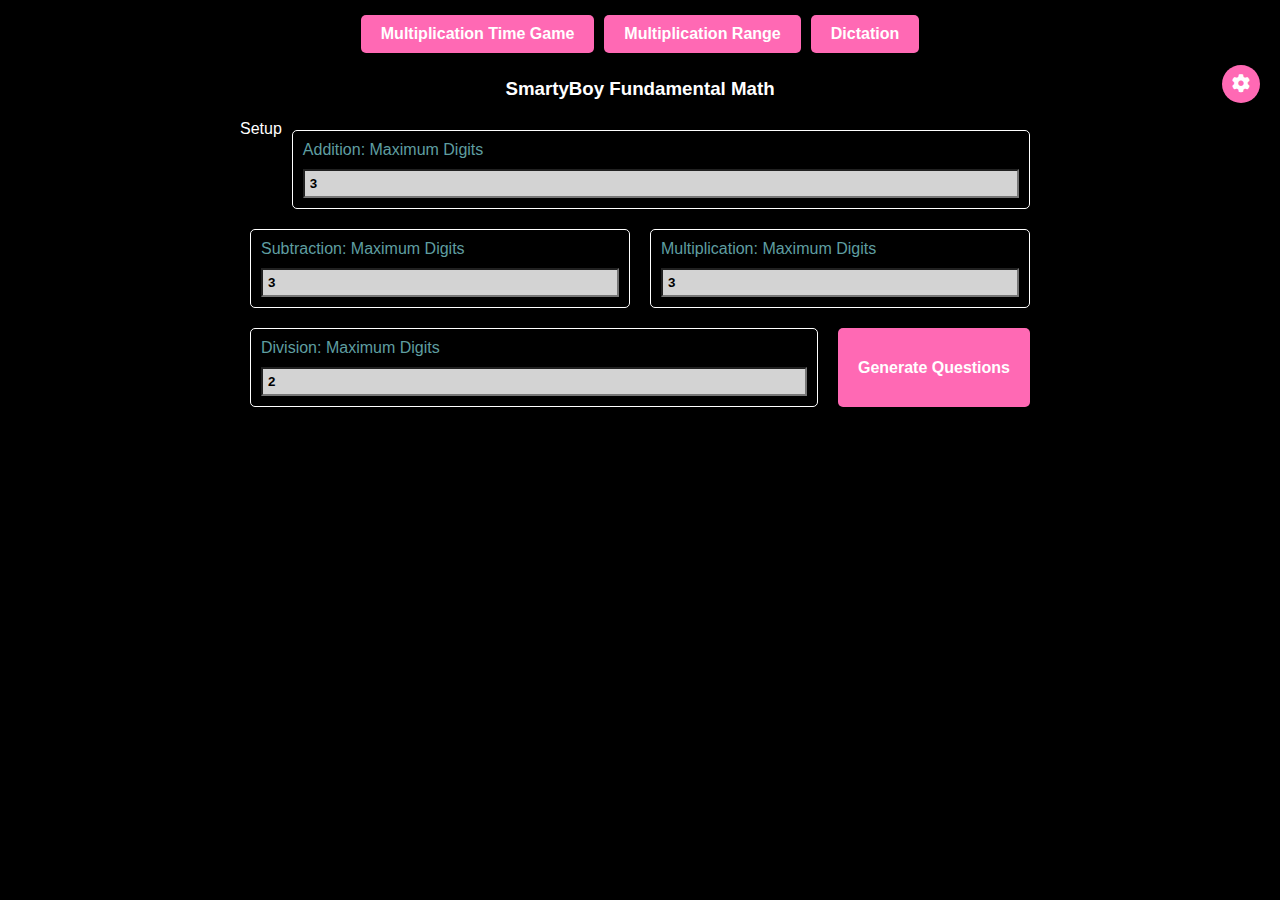
==== commit 595eca96: "web to mobile responsive layout changed" ====
--- a/index.html
+++ b/index.html
@@ -1,215 +1,311 @@
 <!DOCTYPE html>
-<html>
+<html lang="en">
 
 <head>
     <title>Grade 4 Math Questions</title>
+    <meta name="viewport" content="width=device-width, initial-scale=1">
+    <link rel="stylesheet" href="./css/all.min.css">
+
     <style>
+        /* Your existing styles here */
+
+        /* Styles for the settings toggle */
+        .settings-toggle {
+            position: fixed;
+            top: 65px;
+            right: 20px;
+            background-color: #FF69B4;
+            border: none;
+            color: white;
+            padding: 10px;
+            border-radius: 50%;
+            cursor: pointer;
+            font-size: 18px;
+            display: flex;
+            justify-content: center;
+            align-items: center;
+            transition: transform 0.2s ease;
+        }
+
+        .settings-toggle:hover {
+            transform: scale(1.1);
+        }
+
+        .hidden {
+            display: none;
+        }
+    </style>
+    <style>
+        /* Reset default margin and padding */
+        * {
+            margin: 0;
+            padding: 0;
+            box-sizing: border-box;
+        }
+
         body {
             font-family: Arial, sans-serif;
             background-color: black;
-            /*#1f1f1f;*/
             color: #ffffff;
         }
 
-        h2 {
+h1,h2,h3 {
             text-align: center;
-        }
-
+            margin: 20px 0;
+        }
+
+        /* Navigation Buttons */
+        .nav-buttons {
+            display: flex;
+            flex-wrap: wrap;
+            justify-content: center;
+            margin: 10px 0;
+        }
+
+        .nav-buttons .btn {
+            margin: 5px;
+            text-decoration: none;
+            color: white;
+        }
+
+        /* Form Styling */
         form {
             margin: 0 auto;
-            width: 80%;
+            width: 90%;
+            max-width: 800px;
+            display: flex;
+            flex-wrap: wrap;
+            justify-content: center;
+        }
+
+        .qrow {
+            flex: 1 1 calc(50% - 20px);
+            margin: 10px;
+            padding: 10px;
+            border: 1px solid #ffffff;
+            border-radius: 5px;
+        }
+
+        @media screen and (max-width: 600px) {
+            .qrow {
+                flex: 1 1 100%;
+            }
         }
 
         label {
             display: block;
-            margin-bottom: 10px;
+            margin-bottom: 5px;
+            color: cadetblue;
         }
 
         input[type="number"] {
-            width: 100px;
+            width: 100%;
             padding: 5px;
-            margin-left: 5px;
+            margin-top: 5px;
             background-color: lightgray;
             letter-spacing: 0.15em;
             font-weight: bold;
         }
 
-        /* button {
-            display: block;
-            margin: 20px auto;
-            padding: 10px 20px;
-            font-size: 16px;
-        } */
-
-        .question {
-            margin: 20px auto;
-            text-align: center;
-            font-size: 20px;
-            letter-spacing: 0.15em;
-            color: aquamarine;
-        }
-
-        .answer-correct {
-            color: green;
-            padding-top: 3px;
-        }
-
-        .answer-incorrect {
-            color: red;
-            padding-top: 3px;
-        }
-
-        .answer-display {
-            background-color: #ccc;
-            padding: 10px;
-            margin-top: 20px;
-            font-size: 16px;
-            text-align: center;
-        }
-
-        #questions-container {
-            color: white;
-            width: 450px;
-            margin: 0 auto;
-            padding-top: 10px;
-        }
-
-        .qrow {
-            text-align: left;
-            float: left;
-            padding-right: 5px;
-            border-right: solid;
-            padding-left: 5px;
-        }
-
+        /* Button Styling */
         .btn {
-            margin-left: 5px;
             background-color: #FF69B4;
             border: none;
             color: white;
             padding: 10px 20px;
             text-align: center;
-            text-decoration: none;
-            display: inline-block;
             font-size: 16px;
             border-radius: 5px;
             cursor: pointer;
             font-weight: bolder;
+            margin: 10px;
+            display: inline-block;
+            text-decoration: none;
         }
 
         .btn:active {
             background-color: #a00083;
         }
 
+        /* Centered Content */
         .center {
             margin: 0 auto;
-            width: 80%;
+            width: 90%;
+            max-width: 800px;
+        }
+
+        /* Questions Container */
+        #questions-container {
+            color: white;
+            width: 100%;
+            max-width: 800px;
+            margin: 0 auto;
+            /*padding-top: 10px;*/
+        }
+
+        .question {
+            margin: 20px auto;
+            font-size: 20px;
+            letter-spacing: 0.15em;
+            color: aquamarine;
+            display: flex;
+            flex-wrap: wrap;
+            align-items: center;
+        }
+
+        .question hr {
+            flex-basis: 100%;
+            border: none;
+            border-top: 1px solid #ffffff;
+            margin-bottom: 10px;
         }
 
         .qlbl {
-            padding-right: 30px;
-            float: left;
-            width: 100px;
+            width: 100%;
             font-size: 15px;
-            text-wrap: nowrap;
             color: cadetblue;
-        }
-
+            margin-bottom: 5px;
+        }
+
+        .question input[type="tel"] {
+            flex: 1;
+            padding: 5px;
+            margin-left: 10px;
+            background-color: lightgray;
+            letter-spacing: 0.15em;
+            font-weight: bold;
+        }
+
+        .answer-input.answer-correct {
+            border: 2px solid green;
+        }
+
+        .answer-input.answer-incorrect {
+            border: 2px solid red;
+        }
+
+        .answer-message {
+            padding-top: 3px;
+            font-size: 14px;
+        }
+
+        .answer-message.answer-correct {
+            color: green;
+        }
+
+        .answer-message.answer-incorrect {
+            color: red;
+        }
+
+        /* Task List */
         .task {
             margin-bottom: 10px;
             font-size: 18px;
         }
 
-        label {
-            display: block;
-            margin-bottom: 5px;
-        }
-
         input[type="checkbox"] {
             margin-right: 5px;
         }
 
-        .clear {
-            float: right;
+        /* Responsive Font Sizes */
+        @media screen and (max-width: 600px) {
+            .question {
+                font-size: 16px;
+            }
+
+            .btn {
+                font-size: 14px;
+                padding: 8px 16px;
+            }
         }
     </style>
 </head>
 
 <body>
-    <button>
-        <a href="./v2/index.html">Multiplication Time Game</a>
-    </button> <button><a href="./v22/index.html">Multiplication Range</a>    </button>
-    <button>
-        <a href="./v3/index.html" >Dictation</a>
-    </button> 
-    <!-- <a href="./v3/new/index.html">Dictation NEW</a>  | -->
-    <a href="https://github.com/tuanapp/reh/blob/main/index.html">repo</a> |
-    <a href="https://tuanapp.github.io/reh/">public url</a> |
-    
-    <link rel="stylesheet" href="./index.css"></link>
-
-    <hr>
-
-    <h2>Grade 4 Math Questions</h2>
-
+    <!-- Navigation Buttons -->
+    <div class="nav-buttons">
+        <a href="./v2/index.html" class="btn">Multiplication Time Game</a>
+        <a href="./v22/index.html" class="btn">Multiplication Range</a>
+        <a href="./v3/index.html" class="btn">Dictation</a>
+    </div>
+
+    <h3>SmartyBoy Fundamental Math</h3>
+    <button id="settings-button" class="settings-toggle">
+	<i class="fa-solid fa-gear"></i>
+    </button>
+
+    <!-- Settings Form -->
     <form id="settings-form">
-        <span class="qrow">
+	<span id="settings">Setup</span>
+        <div class="qrow">
             <label for="addition-digits">Addition: Maximum Digits</label>
             <input type="number" id="addition-digits" min="2" value="3">
-        </span>
-        <span class="qrow">
+        </div>
+        <div class="qrow">
             <label for="subtraction-digits">Subtraction: Maximum Digits</label>
             <input type="number" id="subtraction-digits" min="1" value="3">
-        </span>
-        <span class="qrow">
+        </div>
+        <div class="qrow">
             <label for="multiplication-digits">Multiplication: Maximum Digits</label>
             <input type="number" id="multiplication-digits" min="1" value="3">
-        </span>
-        <span class="qrow">
+        </div>
+        <div class="qrow">
             <label for="division-digits">Division: Maximum Digits</label>
             <input type="number" id="division-digits" min="1" value="2">
-        </span>
+        </div>
         <button type="submit" class="btn">Generate Questions</button>
 
     </form>
-    <button class="btn clear" onclick="reset()">Clear</button>
-    <br>
-    <hr>
-
-    <div class="center">
-        <div id="questions-container"></div>
-
-        <!-- <div id="answer-display" class="answer-display"></div> -->
-        <hr>
-        <button id="check-answers" type="submit" class="btn">Check Answers</button>
-
-        <h2>Daily Checklist</h2>
-        <div class="task">
-            <label>
-                <input type="checkbox">
-                Read 4 pages of harry potter
-            </label>
+
+    <div id="content-below-reset" class="hidden">
+        <div class="center">
+            <div id="questions-container"></div>
+            <hr>
+            <button id="check-answers" type="submit" class="btn" disabled>Check Answers</button>
+	    <button type="button" class="btn" onclick="resetApp()">Reset</button>
+            
         </div>
-        <div class="task">
-            <label>
-                <input type="checkbox">
-                Pangrams
-            </label>
-        </div>
-        <div class="task">
-            <label>
-                <input type="checkbox">
-                Do a page from Match Workbook
-            </label>
-        </div>
-        <div class="task">
-            <label>
-                <input type="checkbox">
-                Dictation List
-            </label>
-        </div>
+
+<!-- 
+	<h2>Daily Checklist</h2>
+		<div class="task">
+		<label>
+		    <input type="checkbox">
+		    Addition & Subtraction
+		</label>
+		</div>
+		<div class="task">
+		<label>
+		    <input type="checkbox">
+		    Multiplication
+		</label>
+		</div>
+		<div class="task">
+		<label>
+		    <input type="checkbox">
+		    Dictation
+		</label>
+		</div>
+ -->
+
     </div>
 
+    <script>
+        // Settings toggle logic
+        const settingsButton = document.getElementById('settings-button');
+        const settingsForm = document.getElementById('settings-form');
+        const contentBelowReset = document.getElementById('content-below-reset');
+
+        settingsButton.addEventListener('click', () => {
+            settingsForm.classList.toggle('hidden');
+        });
+
+        document.getElementById('settings-form').addEventListener('submit', (event) => {
+            event.preventDefault();
+            settingsForm.classList.add('hidden');
+            contentBelowReset.classList.remove('hidden');
+        });
+    </script>
     <script>
         var questionNum = 1;
         document.getElementById("settings-form").addEventListener("submit", function (event) {
@@ -228,51 +324,18 @@
         function generateQuestions(additionDigits, subtractionDigits, multiplicationDigits, divisionDigits) {
             var questionsContainer = document.getElementById("questions-container");
             questionsContainer.innerHTML = "";
+            questionNum = 1; // Reset question number
 
             GenerateQuestionItem("Addition", additionDigits, questionsContainer, generateAdditionQuestion);
-
-            //test x type
             GenerateQuestionItem("AdditionX", additionDigits, questionsContainer, generateAdditionXQuestion);
-
-
-            /*var additionQuestion = generateAdditionQuestion(additionDigits);
-            additionQuestion = fetchQuestion("add", additionQuestion); //store
-            var additionElement = createQuestionElement("Addition", additionQuestion);
-            questionsContainer.appendChild(additionElement);*/
-
             GenerateQuestionItem("Subtraction", subtractionDigits, questionsContainer, generateSubtractionQuestion);
-
             GenerateQuestionItem("SubtractionX", subtractionDigits, questionsContainer, generateSubtractionXQuestion);
-
-
-            /*var subtractionQuestion = generateSubtractionQuestion(subtractionDigits);
-            subtractionQuestion = fetchQuestion("sub", subtractionQuestion);
-            var subtractionElement = createQuestionElement("Subtraction", subtractionQuestion);
-            questionsContainer.appendChild(subtractionElement);*/
-
-            //Mul
             GenerateQuestionItem("Multiplication1", 2, questionsContainer, generateMultiplicationQuestion);
             GenerateQuestionItem("Multiplication2", multiplicationDigits, questionsContainer, generateMultiplicationQuestion);
             GenerateQuestionItem("Multiplication3", 4, questionsContainer, generateMultiplicationQuestion);
-            /*var multiplicationQuestion2 = generateMultiplicationQuestion(multiplicationDigits);
-            multiplicationQuestion2 = fetchQuestion("mul2", multiplicationQuestion2);
-            var multiplicationElement2 = createQuestionElement("Multiplication", multiplicationQuestion2);
-            questionsContainer.appendChild(multiplicationElement2);*/
-
-            //Div
             GenerateQuestionItem("Division1", 1, questionsContainer, generateDivisionQuestion);
             GenerateQuestionItem("Division2", divisionDigits, questionsContainer, generateDivisionQuestion);
             GenerateQuestionItem("Division3", 3, questionsContainer, generateDivisionQuestion);
-
-            /*var divisionQuestion1 = generateDivisionQuestion(1);
-            divisionQuestion1 = fetchQuestion("div1", divisionQuestion1);
-            var divisionElement1 = createQuestionElement("Basic Division", divisionQuestion1);
-            questionsContainer.appendChild(divisionElement1);
-
-            var divisionQuestion2 = generateDivisionQuestion(divisionDigits);
-            divisionQuestion2 = fetchQuestion("div2", divisionQuestion2);
-            var divisionElement2 = createQuestionElement("Division", divisionQuestion2);
-            questionsContainer.appendChild(divisionElement2);*/
 
             setExpired();
         }
@@ -285,34 +348,33 @@
         }
 
         function createQuestionElement(questionType, questionText) {
-
             var questionElement = document.createElement("div");
             questionElement.className = "question";
 
             var hrElement = document.createElement("hr");
             questionElement.appendChild(hrElement);
 
-            //var qnum = document.createElement("span");
-            //const q = document.createTextNode(`(${questionNum}). `);
-            //qnum.appendChild(q);
-            //questionElement.appendChild(qnum);
-
-            var questionLabel = document.createElement("span");
-            //questionLabel.appendChild(q);
-            questionLabel.textContent = `${questionNum}) ` + questionType + ": ";
+            var questionLabel = document.createElement("div");
+            questionLabel.textContent = `${questionNum}) ${questionType}: `;
             questionLabel.className = "qlbl";
             questionElement.appendChild(questionLabel);
 
             questionNum++;
-
 
             var questionTextSpan = document.createElement("span");
             questionTextSpan.textContent = questionText;
             questionElement.appendChild(questionTextSpan);
 
             var answerInput = document.createElement("input");
-            answerInput.type = "number";
+            answerInput.type = "tel";
             answerInput.className = "answer-input";
+            answerInput.pattern = "^-?[0-9]*$"; // Allow only numbers and minus sign
+            // Validate the input
+            answerInput.addEventListener("input", function () {
+                if (!/^-?\d*$/.test(this.value)) {
+                    this.value = this.value.slice(0, -1);
+                }
+            });
             questionElement.appendChild(answerInput);
 
             return questionElement;
@@ -327,7 +389,7 @@
         function generateAdditionXQuestion(digits) {
             var number1 = Math.floor(Math.random() * (Math.pow(10, digits) - 1)) + 1;
             var number2 = Math.floor(Math.random() * (Math.pow(10, digits) - 1)) + 1;
-            return "__" + " + " + number2 + " = " + number1;
+            return "__ + " + number2 + " = " + number1;
         }
 
         function generateSubtractionQuestion(digits) {
@@ -339,50 +401,37 @@
         function generateSubtractionXQuestion(digits) {
             var number1 = Math.floor(Math.random() * (Math.pow(10, digits) - 1)) + 1;
             var number2 = Math.floor(Math.random() * (Math.pow(10, digits) - 1)) + 1;
-            return "__" + " - " + number2 + " = " + number1;            
+            return "__ - " + number2 + " = " + number1;
         }
 
         function generateMultiplicationQuestion(digits) {
             var number1 = Math.floor(Math.random() * (Math.pow(10, digits) - 1)) + 1;
-            //var number2 = Math.floor(Math.random() * (Math.pow(10, digits) - 1)) + 1;
-
             var range = [2, 3, 4, 5, 10];
-            var number2 = range[Math.floor(Math.random() * range.length)]; // Select a random divisor from the given options
-
+            var number2 = range[Math.floor(Math.random() * range.length)];
             return number1 + " × " + number2;
         }
 
         function generateDivisionQuestion(digits) {
-            //var divisor = Math.floor(Math.random() * (Math.pow(10, digits) - 1)) + 1;
             var quotient = Math.floor(Math.random() * (Math.pow(10, digits) - 1)) + 1;
-
-            //var dividend1 = Math.floor(Math.random() * 1001); // Generate a random dividend less than 1001
             var divisors = [2, 3, 4, 5, 10];
-            var divisor = divisors[Math.floor(Math.random() * divisors.length)]; // Select a random divisor from the given options
-            //var quotient = Math.floor(dividend1 / divisor);
-            //number2 = divisor;
-
+            var divisor = divisors[Math.floor(Math.random() * divisors.length)];
             var dividend = divisor * quotient;
             return dividend + " ÷ " + divisor;
         }
 
         document.getElementById("check-answers").addEventListener("click", function () {
             var answerInputs = document.getElementsByClassName("answer-input");
-            var answerDisplay = document.getElementById("answer-display");
-
-
-            //answerDisplay.innerHTML = "";
 
             for (var i = 0; i < answerInputs.length; i++) {
                 var answerInput = answerInputs[i];
-                var questionType = answerInput.parentNode.firstChild.nextSibling.textContent;
-                debugger
-                var question = answerInput.parentNode.firstChild.nextSibling.nextSibling.textContent;
+                var questionType = answerInput.parentNode.querySelector(".qlbl").textContent;
+                var question = answerInput.parentNode.querySelector("span").textContent;
                 var userAnswer = parseInt(answerInput.value);
                 var correctAnswer = evaluateQuestion(questionType, question);
 
                 var answerElement = document.createElement("div");
-                debugger
+                answerElement.classList.add("answer-message");
+
                 if (userAnswer === correctAnswer) {
                     answerInput.classList.add("answer-correct");
                     answerElement.textContent = "Correct!";
@@ -394,27 +443,24 @@
                 }
 
                 answerInput.after(answerElement);
-                //answerDisplay.appendChild(answerElement);
             }
 
             // Disable the button after checking the answers
             document.getElementById("check-answers").disabled = true;
-
         });
 
         function evaluateQuestion(questionType, question) {
-            debugger
-            var operands = question.split(/\+|\-|\×|\÷|\=/);
-            var operand1 = parseInt(operands[0]);
-            var operand2 = parseInt(operands[1]);
-            var operand3 = 0
-            debugger
-            if(operands.length>2) operand3 = parseInt(operands[2]);
+            var operands = question.split(/\+|\-|\×|\÷|\=/).map(function (item) {
+                return parseInt(item.trim()) || 0;
+            });
+            var operand1 = operands[0];
+            var operand2 = operands[1];
+            var operand3 = operands[2] || 0;
 
             if (questionType.includes("AdditionX")) {
                 return operand3 - operand2;
             } else if (questionType.includes("SubtractionX")) {
-                return operand3 + operand2;                
+                return operand3 + operand2;
             } else if (questionType.includes("Addition")) {
                 return operand1 + operand2;
             } else if (questionType.includes("Subtraction")) {
@@ -426,31 +472,28 @@
             }
         }
 
-
-        /* storage machanism */
-        function reset() {
-            debugger
-            localStorage.removeItem('add'); localStorage.removeItem('expirationDate');
+        /* Local Storage Mechanism */
+        function resetApp() {
+            localStorage.clear();
+            //location.reload();
+            contentBelowReset.classList.add('hidden');
+settingsButton.click();
         }
 
         function fetchQuestion(key, val) {
             if (!isRandomValueExpired(key)) {
                 var storedValue = localStorage.getItem(key);
-                //console.log('Stored random value:', randomValue);
                 return storedValue;
             } else {
                 storeRandomValue(key, val);
                 return val;
-                //console.log('Random value expired or not set.');
-            }
-        }
-
-        // Store the random value in localStorage
+            }
+        }
+
         function storeRandomValue(key, val) {
             localStorage.setItem(key, val);
         }
 
-        // Check if the stored random value is expired
         function isRandomValueExpired(key) {
             var expirationDate = localStorage.getItem('expirationDate');
             if (expirationDate) {
@@ -464,30 +507,7 @@
             expirationDate.setDate(expirationDate.getDate() + 1);
             localStorage.setItem('expirationDate', expirationDate.getTime());
         }
-
-        // Retrieve the stored random value
-        function getStoredRandomValue(key) {
-            if (!isRandomValueExpired(key)) {
-                var storedValue = localStorage.getItem(key);
-                console.log('Stored random value:', randomValue);
-                return storedValue;
-            } else {
-                console.log('Random value expired or not set.');
-            }
-        }
-
-
     </script>
-
-
-
-
-    <!-- <iframe src="./v2/index.html" title="game" style="width: 100%;height: 500px;"></iframe>
-
-    <iframe src="./v3/index.html" title="game2" style="width: 100%;height: 500px;"></iframe> -->
-
-
-
 </body>
 
-</html>+</html>
--- a/css/all.min.css
+++ b/css/all.min.css
@@ -0,0 +1,6 @@
+/*!
+ * Font Awesome Free 6.0.0-beta3 by @fontawesome - https://fontawesome.com
+ * License - https://fontawesome.com/license/free (Icons: CC BY 4.0, Fonts: SIL OFL 1.1, Code: MIT License)
+ * Copyright 2021 Fonticons, Inc.
+ */
+.fa{font-family:var(--fa-style-family,"Font Awesome 6 Free");font-weight:var(--fa-style,900)}.fa,.fa-brands,.fa-duotone,.fa-light,.fa-regular,.fa-solid,.fa-thin,.fab,.fad,.fal,.far,.fas,.fat{-moz-osx-font-smoothing:grayscale;-webkit-font-smoothing:antialiased;display:var(--fa-display,inline-block);font-style:normal;font-variant:normal;line-height:1;text-rendering:auto}.fa-1x{font-size:1em}.fa-2x{font-size:2em}.fa-3x{font-size:3em}.fa-4x{font-size:4em}.fa-5x{font-size:5em}.fa-6x{font-size:6em}.fa-7x{font-size:7em}.fa-8x{font-size:8em}.fa-9x{font-size:9em}.fa-10x{font-size:10em}.fa-2xs{font-size:.625em;line-height:.1em;vertical-align:.225em}.fa-xs{font-size:.75em;line-height:.08333em;vertical-align:.125em}.fa-sm{font-size:.875em;line-height:.07143em;vertical-align:.05357em}.fa-lg{font-size:1.25em;line-height:.05em;vertical-align:-.075em}.fa-xl{font-size:1.5em;line-height:.04167em;vertical-align:-.125em}.fa-2xl{font-size:2em;line-height:.03125em;vertical-align:-.1875em}.fa-fw{text-align:center;width:1.25em}.fa-ul{list-style-type:none;margin-left:var(--fa-li-margin,2.5em);padding-left:0}.fa-ul>li{position:relative}.fa-li{left:calc(var(--fa-li-width, 2em)*-1);position:absolute;text-align:center;width:var(--fa-li-width,2em);line-height:inherit}.fa-border{border-radius:var(--fa-border-radius,.1em);border:var(--fa-border-width,.08em) var(--fa-border-style,solid) var(--fa-border-color,#eee);padding:var(--fa-border-padding,.2em .25em .15em)}.fa-pull-left{float:left;margin-right:var(--fa-pull-margin,.3em)}.fa-pull-right{float:right;margin-left:var(--fa-pull-margin,.3em)}.fa-beat{-webkit-animation-name:fa-beat;animation-name:fa-beat;-webkit-animation-delay:var(--fa-animation-delay,0);animation-delay:var(--fa-animation-delay,0);-webkit-animation-direction:var(--fa-animation-direction,normal);animation-direction:var(--fa-animation-direction,normal);-webkit-animation-duration:var(--fa-animation-duration,1s);animation-duration:var(--fa-animation-duration,1s);-webkit-animation-iteration-count:var(--fa-animation-iteration-count,infinite);animation-iteration-count:var(--fa-animation-iteration-count,infinite);-webkit-animation-timing-function:var(--fa-animation-timing,ease-in-out);animation-timing-function:var(--fa-animation-timing,ease-in-out)}.fa-fade{-webkit-animation-name:fa-fade;animation-name:fa-fade;-webkit-animation-iteration-count:var(--fa-animation-iteration-count,infinite);animation-iteration-count:var(--fa-animation-iteration-count,infinite);-webkit-animation-timing-function:var(--fa-animation-timing,cubic-bezier(.4,0,.6,1));animation-timing-function:var(--fa-animation-timing,cubic-bezier(.4,0,.6,1))}.fa-beat-fade,.fa-fade{-webkit-animation-delay:var(--fa-animation-delay,0);animation-delay:var(--fa-animation-delay,0);-webkit-animation-direction:var(--fa-animation-direction,normal);animation-direction:var(--fa-animation-direction,normal);-webkit-animation-duration:var(--fa-animation-duration,1s);animation-duration:var(--fa-animation-duration,1s)}.fa-beat-fade{-webkit-animation-name:fa-beat-fade;animation-name:fa-beat-fade;-webkit-animation-iteration-count:var(--fa-animation-iteration-count,infinite);animation-iteration-count:var(--fa-animation-iteration-count,infinite);-webkit-animation-timing-function:var(--fa-animation-timing,cubic-bezier(.4,0,.6,1));animation-timing-function:var(--fa-animation-timing,cubic-bezier(.4,0,.6,1))}.fa-flip{-webkit-animation-name:fa-flip;animation-name:fa-flip;-webkit-animation-delay:var(--fa-animation-delay,0);animation-delay:var(--fa-animation-delay,0);-webkit-animation-direction:var(--fa-animation-direction,normal);animation-direction:var(--fa-animation-direction,normal);-webkit-animation-duration:var(--fa-animation-duration,1s);animation-duration:var(--fa-animation-duration,1s);-webkit-animation-iteration-count:var(--fa-animation-iteration-count,infinite);animation-iteration-count:var(--fa-animation-iteration-count,infinite);-webkit-animation-timing-function:var(--fa-animation-timing,ease-in-out);animation-timing-function:var(--fa-animation-timing,ease-in-out)}.fa-spin{-webkit-animation-name:fa-spin;animation-name:fa-spin;-webkit-animation-delay:var(--fa-animation-delay,0);animation-delay:var(--fa-animation-delay,0);-webkit-animation-direction:var(--fa-animation-direction,normal);animation-direction:var(--fa-animation-direction,normal);-webkit-animation-duration:var(--fa-animation-duration,2s);animation-duration:var(--fa-animation-duration,2s);-webkit-animation-iteration-count:var(--fa-animation-iteration-count,infinite);animation-iteration-count:var(--fa-animation-iteration-count,infinite);-webkit-animation-timing-function:var(--fa-animation-timing,linear);animation-timing-function:var(--fa-animation-timing,linear)}.fa-spin-reverse{--fa-animation-direction:reverse}.fa-pulse,.fa-spin-pulse{-webkit-animation-name:fa-spin;animation-name:fa-spin;-webkit-animation-direction:var(--fa-animation-direction,normal);animation-direction:var(--fa-animation-direction,normal);-webkit-animation-duration:var(--fa-animation-duration,1s);animation-duration:var(--fa-animation-duration,1s);-webkit-animation-iteration-count:var(--fa-animation-iteration-count,infinite);animation-iteration-count:var(--fa-animation-iteration-count,infinite);-webkit-animation-timing-function:var(--fa-animation-timing,steps(8));animation-timing-function:var(--fa-animation-timing,steps(8))}@media (prefers-reduced-motion:reduce){.fa-beat,.fa-beat-fade,.fa-fade,.fa-flip,.fa-pulse,.fa-spin,.fa-spin-pulse{-webkit-animation-delay:-1ms;animation-delay:-1ms;-webkit-animation-duration:1ms;animation-duration:1ms;-webkit-animation-iteration-count:1;animation-iteration-count:1;-webkit-transition-delay:0s;transition-delay:0s;-webkit-transition-duration:0s;transition-duration:0s}}@-webkit-keyframes fa-beat{0%,90%{-webkit-transform:scale(1);transform:scale(1)}45%{-webkit-transform:scale(var(--fa-beat-scale,1.25));transform:scale(var(--fa-beat-scale,1.25))}}@keyframes fa-beat{0%,90%{-webkit-transform:scale(1);transform:scale(1)}45%{-webkit-transform:scale(var(--fa-beat-scale,1.25));transform:scale(var(--fa-beat-scale,1.25))}}@-webkit-keyframes fa-fade{50%{opacity:var(--fa-fade-opacity,.4)}}@keyframes fa-fade{50%{opacity:var(--fa-fade-opacity,.4)}}@-webkit-keyframes fa-beat-fade{0%,to{opacity:var(--fa-beat-fade-opacity,.4);-webkit-transform:scale(1);transform:scale(1)}50%{opacity:1;-webkit-transform:scale(var(--fa-beat-fade-scale,1.125));transform:scale(var(--fa-beat-fade-scale,1.125))}}@keyframes fa-beat-fade{0%,to{opacity:var(--fa-beat-fade-opacity,.4);-webkit-transform:scale(1);transform:scale(1)}50%{opacity:1;-webkit-transform:scale(var(--fa-beat-fade-scale,1.125));transform:scale(var(--fa-beat-fade-scale,1.125))}}@-webkit-keyframes fa-flip{50%{-webkit-transform:rotate3d(var(--fa-flip-x,0),var(--fa-flip-y,1),var(--fa-flip-z,0),var(--fa-flip-angle,-180deg));transform:rotate3d(var(--fa-flip-x,0),var(--fa-flip-y,1),var(--fa-flip-z,0),var(--fa-flip-angle,-180deg))}}@keyframes fa-flip{50%{-webkit-transform:rotate3d(var(--fa-flip-x,0),var(--fa-flip-y,1),var(--fa-flip-z,0),var(--fa-flip-angle,-180deg));transform:rotate3d(var(--fa-flip-x,0),var(--fa-flip-y,1),var(--fa-flip-z,0),var(--fa-flip-angle,-180deg))}}@-webkit-keyframes fa-spin{0%{-webkit-transform:rotate(0deg);transform:rotate(0deg)}to{-webkit-transform:rotate(1turn);transform:rotate(1turn)}}@keyframes fa-spin{0%{-webkit-transform:rotate(0deg);transform:rotate(0deg)}to{-webkit-transform:rotate(1turn);transform:rotate(1turn)}}.fa-rotate-90{-webkit-transform:rotate(90deg);transform:rotate(90deg)}.fa-rotate-180{-webkit-transform:rotate(180deg);transform:rotate(180deg)}.fa-rotate-270{-webkit-transform:rotate(270deg);transform:rotate(270deg)}.fa-flip-horizontal{-webkit-transform:scaleX(-1);transform:scaleX(-1)}.fa-flip-vertical{-webkit-transform:scaleY(-1);transform:scaleY(-1)}.fa-flip-both,.fa-flip-horizontal.fa-flip-vertical{-webkit-transform:scale(-1);transform:scale(-1)}.fa-rotate-by{-webkit-transform:rotate(var(--fa-rotate-angle,none));transform:rotate(var(--fa-rotate-angle,none))}.fa-stack{display:inline-block;height:2em;line-height:2em;position:relative;vertical-align:middle;width:2.5em}.fa-stack-1x,.fa-stack-2x{left:0;position:absolute;text-align:center;width:100%;z-index:var(--fa-stack-z-index,auto)}.fa-stack-1x{line-height:inherit}.fa-stack-2x{font-size:2em}.fa-inverse{color:var(--fa-inverse,#fff)}.fa-0:before{content:"\30"}.fa-1:before{content:"\31"}.fa-2:before{content:"\32"}.fa-3:before{content:"\33"}.fa-4:before{content:"\34"}.fa-5:before{content:"\35"}.fa-6:before{content:"\36"}.fa-7:before{content:"\37"}.fa-8:before{content:"\38"}.fa-9:before{content:"\39"}.fa-a:before{content:"\41"}.fa-address-book:before,.fa-contact-book:before{content:"\f2b9"}.fa-address-card:before,.fa-contact-card:before,.fa-vcard:before{content:"\f2bb"}.fa-align-center:before{content:"\f037"}.fa-align-justify:before{content:"\f039"}.fa-align-left:before{content:"\f036"}.fa-align-right:before{content:"\f038"}.fa-anchor:before{content:"\f13d"}.fa-angle-down:before{content:"\f107"}.fa-angle-left:before{content:"\f104"}.fa-angle-right:before{content:"\f105"}.fa-angle-up:before{content:"\f106"}.fa-angle-double-down:before,.fa-angles-down:before{content:"\f103"}.fa-angle-double-left:before,.fa-angles-left:before{content:"\f100"}.fa-angle-double-right:before,.fa-angles-right:before{content:"\f101"}.fa-angle-double-up:before,.fa-angles-up:before{content:"\f102"}.fa-ankh:before{content:"\f644"}.fa-apple-alt:before,.fa-apple-whole:before{content:"\f5d1"}.fa-archway:before{content:"\f557"}.fa-arrow-down:before{content:"\f063"}.fa-arrow-down-1-9:before,.fa-sort-numeric-asc:before,.fa-sort-numeric-down:before{content:"\f162"}.fa-arrow-down-9-1:before,.fa-sort-numeric-desc:before,.fa-sort-numeric-down-alt:before{content:"\f886"}.fa-arrow-down-a-z:before,.fa-sort-alpha-asc:before,.fa-sort-alpha-down:before{content:"\f15d"}.fa-arrow-down-long:before,.fa-long-arrow-down:before{content:"\f175"}.fa-arrow-down-short-wide:before,.fa-sort-amount-desc:before,.fa-sort-amount-down-alt:before{content:"\f884"}.fa-arrow-down-wide-short:before,.fa-sort-amount-asc:before,.fa-sort-amount-down:before{content:"\f160"}.fa-arrow-down-z-a:before,.fa-sort-alpha-desc:before,.fa-sort-alpha-down-alt:before{content:"\f881"}.fa-arrow-left:before{content:"\f060"}.fa-arrow-left-long:before,.fa-long-arrow-left:before{content:"\f177"}.fa-arrow-pointer:before,.fa-mouse-pointer:before{content:"\f245"}.fa-arrow-right:before{content:"\f061"}.fa-arrow-right-arrow-left:before,.fa-exchange:before{content:"\f0ec"}.fa-arrow-right-from-bracket:before,.fa-sign-out:before{content:"\f08b"}.fa-arrow-right-long:before,.fa-long-arrow-right:before{content:"\f178"}.fa-arrow-right-to-bracket:before,.fa-sign-in:before{content:"\f090"}.fa-arrow-left-rotate:before,.fa-arrow-rotate-back:before,.fa-arrow-rotate-backward:before,.fa-arrow-rotate-left:before,.fa-undo:before{content:"\f0e2"}.fa-arrow-right-rotate:before,.fa-arrow-rotate-forward:before,.fa-arrow-rotate-right:before,.fa-redo:before{content:"\f01e"}.fa-arrow-trend-down:before{content:"\e097"}.fa-arrow-trend-up:before{content:"\e098"}.fa-arrow-turn-down:before,.fa-level-down:before{content:"\f149"}.fa-arrow-turn-up:before,.fa-level-up:before{content:"\f148"}.fa-arrow-up:before{content:"\f062"}.fa-arrow-up-1-9:before,.fa-sort-numeric-up:before{content:"\f163"}.fa-arrow-up-9-1:before,.fa-sort-numeric-up-alt:before{content:"\f887"}.fa-arrow-up-a-z:before,.fa-sort-alpha-up:before{content:"\f15e"}.fa-arrow-up-from-bracket:before{content:"\e09a"}.fa-arrow-up-long:before,.fa-long-arrow-up:before{content:"\f176"}.fa-arrow-up-right-from-square:before,.fa-external-link:before{content:"\f08e"}.fa-arrow-up-short-wide:before,.fa-sort-amount-up-alt:before{content:"\f885"}.fa-arrow-up-wide-short:before,.fa-sort-amount-up:before{content:"\f161"}.fa-arrow-up-z-a:before,.fa-sort-alpha-up-alt:before{content:"\f882"}.fa-arrows-h:before,.fa-arrows-left-right:before{content:"\f07e"}.fa-arrows-rotate:before,.fa-refresh:before,.fa-sync:before{content:"\f021"}.fa-arrows-up-down:before,.fa-arrows-v:before{content:"\f07d"}.fa-arrows-up-down-left-right:before,.fa-arrows:before{content:"\f047"}.fa-asterisk:before{content:"\2a"}.fa-at:before{content:"\40"}.fa-atom:before{content:"\f5d2"}.fa-audio-description:before{content:"\f29e"}.fa-austral-sign:before{content:"\e0a9"}.fa-award:before{content:"\f559"}.fa-b:before{content:"\42"}.fa-baby:before{content:"\f77c"}.fa-baby-carriage:before,.fa-carriage-baby:before{content:"\f77d"}.fa-backward:before{content:"\f04a"}.fa-backward-fast:before,.fa-fast-backward:before{content:"\f049"}.fa-backward-step:before,.fa-step-backward:before{content:"\f048"}.fa-bacon:before{content:"\f7e5"}.fa-bacteria:before{content:"\e059"}.fa-bacterium:before{content:"\e05a"}.fa-bag-shopping:before,.fa-shopping-bag:before{content:"\f290"}.fa-bahai:before{content:"\f666"}.fa-baht-sign:before{content:"\e0ac"}.fa-ban:before,.fa-cancel:before{content:"\f05e"}.fa-ban-smoking:before,.fa-smoking-ban:before{content:"\f54d"}.fa-band-aid:before,.fa-bandage:before{content:"\f462"}.fa-bank:before,.fa-institution:before,.fa-university:before{content:"\f19c"}.fa-barcode:before{content:"\f02a"}.fa-bars:before,.fa-navicon:before{content:"\f0c9"}.fa-bars-progress:before,.fa-tasks-alt:before{content:"\f828"}.fa-bars-staggered:before,.fa-reorder:before,.fa-stream:before{content:"\f550"}.fa-baseball-ball:before,.fa-baseball:before{content:"\f433"}.fa-basket-shopping:before,.fa-shopping-basket:before{content:"\f291"}.fa-basketball-ball:before,.fa-basketball:before{content:"\f434"}.fa-bath:before,.fa-bathtub:before{content:"\f2cd"}.fa-battery-0:before,.fa-battery-empty:before{content:"\f244"}.fa-battery-5:before,.fa-battery-full:before,.fa-battery:before{content:"\f240"}.fa-battery-3:before,.fa-battery-half:before{content:"\f242"}.fa-battery-2:before,.fa-battery-quarter:before{content:"\f243"}.fa-battery-4:before,.fa-battery-three-quarters:before{content:"\f241"}.fa-bed:before{content:"\f236"}.fa-bed-pulse:before,.fa-procedures:before{content:"\f487"}.fa-beer-mug-empty:before,.fa-beer:before{content:"\f0fc"}.fa-bell:before{content:"\f0f3"}.fa-bell-concierge:before,.fa-concierge-bell:before{content:"\f562"}.fa-bell-slash:before{content:"\f1f6"}.fa-bezier-curve:before{content:"\f55b"}.fa-bicycle:before{content:"\f206"}.fa-binoculars:before{content:"\f1e5"}.fa-biohazard:before{content:"\f780"}.fa-bitcoin-sign:before{content:"\e0b4"}.fa-blender:before{content:"\f517"}.fa-blender-phone:before{content:"\f6b6"}.fa-blog:before{content:"\f781"}.fa-bold:before{content:"\f032"}.fa-bolt:before,.fa-zap:before{content:"\f0e7"}.fa-bomb:before{content:"\f1e2"}.fa-bone:before{content:"\f5d7"}.fa-bong:before{content:"\f55c"}.fa-book:before{content:"\f02d"}.fa-atlas:before,.fa-book-atlas:before{content:"\f558"}.fa-bible:before,.fa-book-bible:before{content:"\f647"}.fa-book-journal-whills:before,.fa-journal-whills:before{content:"\f66a"}.fa-book-medical:before{content:"\f7e6"}.fa-book-open:before{content:"\f518"}.fa-book-open-reader:before,.fa-book-reader:before{content:"\f5da"}.fa-book-quran:before,.fa-quran:before{content:"\f687"}.fa-book-dead:before,.fa-book-skull:before{content:"\f6b7"}.fa-bookmark:before{content:"\f02e"}.fa-border-all:before{content:"\f84c"}.fa-border-none:before{content:"\f850"}.fa-border-style:before,.fa-border-top-left:before{content:"\f853"}.fa-bowling-ball:before{content:"\f436"}.fa-box:before{content:"\f466"}.fa-archive:before,.fa-box-archive:before{content:"\f187"}.fa-box-open:before{content:"\f49e"}.fa-box-tissue:before{content:"\e05b"}.fa-boxes-alt:before,.fa-boxes-stacked:before,.fa-boxes:before{content:"\f468"}.fa-braille:before{content:"\f2a1"}.fa-brain:before{content:"\f5dc"}.fa-brazilian-real-sign:before{content:"\e46c"}.fa-bread-slice:before{content:"\f7ec"}.fa-briefcase:before{content:"\f0b1"}.fa-briefcase-medical:before{content:"\f469"}.fa-broom:before{content:"\f51a"}.fa-broom-ball:before,.fa-quidditch-broom-ball:before,.fa-quidditch:before{content:"\f458"}.fa-brush:before{content:"\f55d"}.fa-bug:before{content:"\f188"}.fa-building:before{content:"\f1ad"}.fa-bullhorn:before{content:"\f0a1"}.fa-bullseye:before{content:"\f140"}.fa-burger:before,.fa-hamburger:before{content:"\f805"}.fa-bus:before{content:"\f207"}.fa-bus-alt:before,.fa-bus-simple:before{content:"\f55e"}.fa-briefcase-clock:before,.fa-business-time:before{content:"\f64a"}.fa-c:before{content:"\43"}.fa-birthday-cake:before,.fa-cake-candles:before,.fa-cake:before{content:"\f1fd"}.fa-calculator:before{content:"\f1ec"}.fa-calendar:before{content:"\f133"}.fa-calendar-check:before{content:"\f274"}.fa-calendar-day:before{content:"\f783"}.fa-calendar-alt:before,.fa-calendar-days:before{content:"\f073"}.fa-calendar-minus:before{content:"\f272"}.fa-calendar-plus:before{content:"\f271"}.fa-calendar-week:before{content:"\f784"}.fa-calendar-times:before,.fa-calendar-xmark:before{content:"\f273"}.fa-camera-alt:before,.fa-camera:before{content:"\f030"}.fa-camera-retro:before{content:"\f083"}.fa-camera-rotate:before{content:"\e0d8"}.fa-campground:before{content:"\f6bb"}.fa-candy-cane:before{content:"\f786"}.fa-cannabis:before{content:"\f55f"}.fa-capsules:before{content:"\f46b"}.fa-automobile:before,.fa-car:before{content:"\f1b9"}.fa-battery-car:before,.fa-car-battery:before{content:"\f5df"}.fa-car-crash:before{content:"\f5e1"}.fa-car-alt:before,.fa-car-rear:before{content:"\f5de"}.fa-car-side:before{content:"\f5e4"}.fa-caravan:before{content:"\f8ff"}.fa-caret-down:before{content:"\f0d7"}.fa-caret-left:before{content:"\f0d9"}.fa-caret-right:before{content:"\f0da"}.fa-caret-up:before{content:"\f0d8"}.fa-carrot:before{content:"\f787"}.fa-cart-arrow-down:before{content:"\f218"}.fa-cart-flatbed:before,.fa-dolly-flatbed:before{content:"\f474"}.fa-cart-flatbed-suitcase:before,.fa-luggage-cart:before{content:"\f59d"}.fa-cart-plus:before{content:"\f217"}.fa-cart-shopping:before,.fa-shopping-cart:before{content:"\f07a"}.fa-cash-register:before{content:"\f788"}.fa-cat:before{content:"\f6be"}.fa-cedi-sign:before{content:"\e0df"}.fa-cent-sign:before{content:"\e3f5"}.fa-certificate:before{content:"\f0a3"}.fa-chair:before{content:"\f6c0"}.fa-blackboard:before,.fa-chalkboard:before{content:"\f51b"}.fa-chalkboard-teacher:before,.fa-chalkboard-user:before{content:"\f51c"}.fa-champagne-glasses:before,.fa-glass-cheers:before{content:"\f79f"}.fa-charging-station:before{content:"\f5e7"}.fa-area-chart:before,.fa-chart-area:before{content:"\f1fe"}.fa-bar-chart:before,.fa-chart-bar:before{content:"\f080"}.fa-chart-column:before{content:"\e0e3"}.fa-chart-gantt:before{content:"\e0e4"}.fa-chart-line:before,.fa-line-chart:before{content:"\f201"}.fa-chart-pie:before,.fa-pie-chart:before{content:"\f200"}.fa-check:before{content:"\f00c"}.fa-check-double:before{content:"\f560"}.fa-check-to-slot:before,.fa-vote-yea:before{content:"\f772"}.fa-cheese:before{content:"\f7ef"}.fa-chess:before{content:"\f439"}.fa-chess-bishop:before{content:"\f43a"}.fa-chess-board:before{content:"\f43c"}.fa-chess-king:before{content:"\f43f"}.fa-chess-knight:before{content:"\f441"}.fa-chess-pawn:before{content:"\f443"}.fa-chess-queen:before{content:"\f445"}.fa-chess-rook:before{content:"\f447"}.fa-chevron-down:before{content:"\f078"}.fa-chevron-left:before{content:"\f053"}.fa-chevron-right:before{content:"\f054"}.fa-chevron-up:before{content:"\f077"}.fa-child:before{content:"\f1ae"}.fa-church:before{content:"\f51d"}.fa-circle:before{content:"\f111"}.fa-arrow-circle-down:before,.fa-circle-arrow-down:before{content:"\f0ab"}.fa-arrow-circle-left:before,.fa-circle-arrow-left:before{content:"\f0a8"}.fa-arrow-circle-right:before,.fa-circle-arrow-right:before{content:"\f0a9"}.fa-arrow-circle-up:before,.fa-circle-arrow-up:before{content:"\f0aa"}.fa-check-circle:before,.fa-circle-check:before{content:"\f058"}.fa-chevron-circle-down:before,.fa-circle-chevron-down:before{content:"\f13a"}.fa-chevron-circle-left:before,.fa-circle-chevron-left:before{content:"\f137"}.fa-chevron-circle-right:before,.fa-circle-chevron-right:before{content:"\f138"}.fa-chevron-circle-up:before,.fa-circle-chevron-up:before{content:"\f139"}.fa-circle-dollar-to-slot:before,.fa-donate:before{content:"\f4b9"}.fa-circle-dot:before,.fa-dot-circle:before{content:"\f192"}.fa-arrow-alt-circle-down:before,.fa-circle-down:before{content:"\f358"}.fa-circle-exclamation:before,.fa-exclamation-circle:before{content:"\f06a"}.fa-circle-h:before,.fa-hospital-symbol:before{content:"\f47e"}.fa-adjust:before,.fa-circle-half-stroke:before{content:"\f042"}.fa-circle-info:before,.fa-info-circle:before{content:"\f05a"}.fa-arrow-alt-circle-left:before,.fa-circle-left:before{content:"\f359"}.fa-circle-minus:before,.fa-minus-circle:before{content:"\f056"}.fa-circle-notch:before{content:"\f1ce"}.fa-circle-pause:before,.fa-pause-circle:before{content:"\f28b"}.fa-circle-play:before,.fa-play-circle:before{content:"\f144"}.fa-circle-plus:before,.fa-plus-circle:before{content:"\f055"}.fa-circle-question:before,.fa-question-circle:before{content:"\f059"}.fa-circle-radiation:before,.fa-radiation-alt:before{content:"\f7ba"}.fa-arrow-alt-circle-right:before,.fa-circle-right:before{content:"\f35a"}.fa-circle-stop:before,.fa-stop-circle:before{content:"\f28d"}.fa-arrow-alt-circle-up:before,.fa-circle-up:before{content:"\f35b"}.fa-circle-user:before,.fa-user-circle:before{content:"\f2bd"}.fa-circle-xmark:before,.fa-times-circle:before,.fa-xmark-circle:before{content:"\f057"}.fa-city:before{content:"\f64f"}.fa-clapperboard:before{content:"\e131"}.fa-clipboard:before{content:"\f328"}.fa-clipboard-check:before{content:"\f46c"}.fa-clipboard-list:before{content:"\f46d"}.fa-clock-four:before,.fa-clock:before{content:"\f017"}.fa-clock-rotate-left:before,.fa-history:before{content:"\f1da"}.fa-clone:before{content:"\f24d"}.fa-closed-captioning:before{content:"\f20a"}.fa-cloud:before{content:"\f0c2"}.fa-cloud-arrow-down:before,.fa-cloud-download-alt:before,.fa-cloud-download:before{content:"\f0ed"}.fa-cloud-arrow-up:before,.fa-cloud-upload-alt:before,.fa-cloud-upload:before{content:"\f0ee"}.fa-cloud-meatball:before{content:"\f73b"}.fa-cloud-moon:before{content:"\f6c3"}.fa-cloud-moon-rain:before{content:"\f73c"}.fa-cloud-rain:before{content:"\f73d"}.fa-cloud-showers-heavy:before{content:"\f740"}.fa-cloud-sun:before{content:"\f6c4"}.fa-cloud-sun-rain:before{content:"\f743"}.fa-clover:before{content:"\e139"}.fa-code:before{content:"\f121"}.fa-code-branch:before{content:"\f126"}.fa-code-commit:before{content:"\f386"}.fa-code-compare:before{content:"\e13a"}.fa-code-fork:before{content:"\e13b"}.fa-code-merge:before{content:"\f387"}.fa-code-pull-request:before{content:"\e13c"}.fa-coins:before{content:"\f51e"}.fa-colon-sign:before{content:"\e140"}.fa-comment:before{content:"\f075"}.fa-comment-dollar:before{content:"\f651"}.fa-comment-dots:before,.fa-commenting:before{content:"\f4ad"}.fa-comment-medical:before{content:"\f7f5"}.fa-comment-slash:before{content:"\f4b3"}.fa-comment-sms:before,.fa-sms:before{content:"\f7cd"}.fa-comments:before{content:"\f086"}.fa-comments-dollar:before{content:"\f653"}.fa-compact-disc:before{content:"\f51f"}.fa-compass:before{content:"\f14e"}.fa-compass-drafting:before,.fa-drafting-compass:before{content:"\f568"}.fa-compress:before{content:"\f066"}.fa-computer-mouse:before,.fa-mouse:before{content:"\f8cc"}.fa-cookie:before{content:"\f563"}.fa-cookie-bite:before{content:"\f564"}.fa-copy:before{content:"\f0c5"}.fa-copyright:before{content:"\f1f9"}.fa-couch:before{content:"\f4b8"}.fa-credit-card-alt:before,.fa-credit-card:before{content:"\f09d"}.fa-crop:before{content:"\f125"}.fa-crop-alt:before,.fa-crop-simple:before{content:"\f565"}.fa-cross:before{content:"\f654"}.fa-crosshairs:before{content:"\f05b"}.fa-crow:before{content:"\f520"}.fa-crown:before{content:"\f521"}.fa-crutch:before{content:"\f7f7"}.fa-cruzeiro-sign:before{content:"\e152"}.fa-cube:before{content:"\f1b2"}.fa-cubes:before{content:"\f1b3"}.fa-d:before{content:"\44"}.fa-database:before{content:"\f1c0"}.fa-backspace:before,.fa-delete-left:before{content:"\f55a"}.fa-democrat:before{content:"\f747"}.fa-desktop-alt:before,.fa-desktop:before{content:"\f390"}.fa-dharmachakra:before{content:"\f655"}.fa-diagram-project:before,.fa-project-diagram:before{content:"\f542"}.fa-diamond:before{content:"\f219"}.fa-diamond-turn-right:before,.fa-directions:before{content:"\f5eb"}.fa-dice:before{content:"\f522"}.fa-dice-d20:before{content:"\f6cf"}.fa-dice-d6:before{content:"\f6d1"}.fa-dice-five:before{content:"\f523"}.fa-dice-four:before{content:"\f524"}.fa-dice-one:before{content:"\f525"}.fa-dice-six:before{content:"\f526"}.fa-dice-three:before{content:"\f527"}.fa-dice-two:before{content:"\f528"}.fa-disease:before{content:"\f7fa"}.fa-divide:before{content:"\f529"}.fa-dna:before{content:"\f471"}.fa-dog:before{content:"\f6d3"}.fa-dollar-sign:before,.fa-dollar:before,.fa-usd:before{content:"\24"}.fa-dolly-box:before,.fa-dolly:before{content:"\f472"}.fa-dong-sign:before{content:"\e169"}.fa-door-closed:before{content:"\f52a"}.fa-door-open:before{content:"\f52b"}.fa-dove:before{content:"\f4ba"}.fa-compress-alt:before,.fa-down-left-and-up-right-to-center:before{content:"\f422"}.fa-down-long:before,.fa-long-arrow-alt-down:before{content:"\f309"}.fa-download:before{content:"\f019"}.fa-dragon:before{content:"\f6d5"}.fa-draw-polygon:before{content:"\f5ee"}.fa-droplet:before,.fa-tint:before{content:"\f043"}.fa-droplet-slash:before,.fa-tint-slash:before{content:"\f5c7"}.fa-drum:before{content:"\f569"}.fa-drum-steelpan:before{content:"\f56a"}.fa-drumstick-bite:before{content:"\f6d7"}.fa-dumbbell:before{content:"\f44b"}.fa-dumpster:before{content:"\f793"}.fa-dumpster-fire:before{content:"\f794"}.fa-dungeon:before{content:"\f6d9"}.fa-e:before{content:"\45"}.fa-deaf:before,.fa-deafness:before,.fa-ear-deaf:before,.fa-hard-of-hearing:before{content:"\f2a4"}.fa-assistive-listening-systems:before,.fa-ear-listen:before{content:"\f2a2"}.fa-earth-africa:before,.fa-globe-africa:before{content:"\f57c"}.fa-earth-america:before,.fa-earth-americas:before,.fa-earth:before,.fa-globe-americas:before{content:"\f57d"}.fa-earth-asia:before,.fa-globe-asia:before{content:"\f57e"}.fa-earth-europe:before,.fa-globe-europe:before{content:"\f7a2"}.fa-earth-oceania:before,.fa-globe-oceania:before{content:"\e47b"}.fa-egg:before{content:"\f7fb"}.fa-eject:before{content:"\f052"}.fa-elevator:before{content:"\e16d"}.fa-ellipsis-h:before,.fa-ellipsis:before{content:"\f141"}.fa-ellipsis-v:before,.fa-ellipsis-vertical:before{content:"\f142"}.fa-envelope:before{content:"\f0e0"}.fa-envelope-open:before{content:"\f2b6"}.fa-envelope-open-text:before{content:"\f658"}.fa-envelopes-bulk:before,.fa-mail-bulk:before{content:"\f674"}.fa-equals:before{content:"\3d"}.fa-eraser:before{content:"\f12d"}.fa-ethernet:before{content:"\f796"}.fa-eur:before,.fa-euro-sign:before,.fa-euro:before{content:"\f153"}.fa-exclamation:before{content:"\21"}.fa-expand:before{content:"\f065"}.fa-eye:before{content:"\f06e"}.fa-eye-dropper-empty:before,.fa-eye-dropper:before,.fa-eyedropper:before{content:"\f1fb"}.fa-eye-low-vision:before,.fa-low-vision:before{content:"\f2a8"}.fa-eye-slash:before{content:"\f070"}.fa-f:before{content:"\46"}.fa-angry:before,.fa-face-angry:before{content:"\f556"}.fa-dizzy:before,.fa-face-dizzy:before{content:"\f567"}.fa-face-flushed:before,.fa-flushed:before{content:"\f579"}.fa-face-frown:before,.fa-frown:before{content:"\f119"}.fa-face-frown-open:before,.fa-frown-open:before{content:"\f57a"}.fa-face-grimace:before,.fa-grimace:before{content:"\f57f"}.fa-face-grin:before,.fa-grin:before{content:"\f580"}.fa-face-grin-beam:before,.fa-grin-beam:before{content:"\f582"}.fa-face-grin-beam-sweat:before,.fa-grin-beam-sweat:before{content:"\f583"}.fa-face-grin-hearts:before,.fa-grin-hearts:before{content:"\f584"}.fa-face-grin-squint:before,.fa-grin-squint:before{content:"\f585"}.fa-face-grin-squint-tears:before,.fa-grin-squint-tears:before{content:"\f586"}.fa-face-grin-stars:before,.fa-grin-stars:before{content:"\f587"}.fa-face-grin-tears:before,.fa-grin-tears:before{content:"\f588"}.fa-face-grin-tongue:before,.fa-grin-tongue:before{content:"\f589"}.fa-face-grin-tongue-squint:before,.fa-grin-tongue-squint:before{content:"\f58a"}.fa-face-grin-tongue-wink:before,.fa-grin-tongue-wink:before{content:"\f58b"}.fa-face-grin-wide:before,.fa-grin-alt:before{content:"\f581"}.fa-face-grin-wink:before,.fa-grin-wink:before{content:"\f58c"}.fa-face-kiss:before,.fa-kiss:before{content:"\f596"}.fa-face-kiss-beam:before,.fa-kiss-beam:before{content:"\f597"}.fa-face-kiss-wink-heart:before,.fa-kiss-wink-heart:before{content:"\f598"}.fa-face-laugh:before,.fa-laugh:before{content:"\f599"}.fa-face-laugh-beam:before,.fa-laugh-beam:before{content:"\f59a"}.fa-face-laugh-squint:before,.fa-laugh-squint:before{content:"\f59b"}.fa-face-laugh-wink:before,.fa-laugh-wink:before{content:"\f59c"}.fa-face-meh:before,.fa-meh:before{content:"\f11a"}.fa-face-meh-blank:before,.fa-meh-blank:before{content:"\f5a4"}.fa-face-rolling-eyes:before,.fa-meh-rolling-eyes:before{content:"\f5a5"}.fa-face-sad-cry:before,.fa-sad-cry:before{content:"\f5b3"}.fa-face-sad-tear:before,.fa-sad-tear:before{content:"\f5b4"}.fa-face-smile:before,.fa-smile:before{content:"\f118"}.fa-face-smile-beam:before,.fa-smile-beam:before{content:"\f5b8"}.fa-face-smile-wink:before,.fa-smile-wink:before{content:"\f4da"}.fa-face-surprise:before,.fa-surprise:before{content:"\f5c2"}.fa-face-tired:before,.fa-tired:before{content:"\f5c8"}.fa-fan:before{content:"\f863"}.fa-faucet:before{content:"\e005"}.fa-fax:before{content:"\f1ac"}.fa-feather:before{content:"\f52d"}.fa-feather-alt:before,.fa-feather-pointed:before{content:"\f56b"}.fa-file:before{content:"\f15b"}.fa-file-arrow-down:before,.fa-file-download:before{content:"\f56d"}.fa-file-arrow-up:before,.fa-file-upload:before{content:"\f574"}.fa-file-audio:before{content:"\f1c7"}.fa-file-code:before{content:"\f1c9"}.fa-file-contract:before{content:"\f56c"}.fa-file-csv:before{content:"\f6dd"}.fa-file-excel:before{content:"\f1c3"}.fa-arrow-right-from-file:before,.fa-file-export:before{content:"\f56e"}.fa-file-image:before{content:"\f1c5"}.fa-arrow-right-to-file:before,.fa-file-import:before{content:"\f56f"}.fa-file-invoice:before{content:"\f570"}.fa-file-invoice-dollar:before{content:"\f571"}.fa-file-alt:before,.fa-file-lines:before,.fa-file-text:before{content:"\f15c"}.fa-file-medical:before{content:"\f477"}.fa-file-pdf:before{content:"\f1c1"}.fa-file-powerpoint:before{content:"\f1c4"}.fa-file-prescription:before{content:"\f572"}.fa-file-signature:before{content:"\f573"}.fa-file-video:before{content:"\f1c8"}.fa-file-medical-alt:before,.fa-file-waveform:before{content:"\f478"}.fa-file-word:before{content:"\f1c2"}.fa-file-archive:before,.fa-file-zipper:before{content:"\f1c6"}.fa-fill:before{content:"\f575"}.fa-fill-drip:before{content:"\f576"}.fa-film:before{content:"\f008"}.fa-filter:before{content:"\f0b0"}.fa-filter-circle-dollar:before,.fa-funnel-dollar:before{content:"\f662"}.fa-filter-circle-xmark:before{content:"\e17b"}.fa-fingerprint:before{content:"\f577"}.fa-fire:before{content:"\f06d"}.fa-fire-extinguisher:before{content:"\f134"}.fa-fire-alt:before,.fa-fire-flame-curved:before{content:"\f7e4"}.fa-burn:before,.fa-fire-flame-simple:before{content:"\f46a"}.fa-fish:before{content:"\f578"}.fa-flag:before{content:"\f024"}.fa-flag-checkered:before{content:"\f11e"}.fa-flag-usa:before{content:"\f74d"}.fa-flask:before{content:"\f0c3"}.fa-floppy-disk:before,.fa-save:before{content:"\f0c7"}.fa-florin-sign:before{content:"\e184"}.fa-folder:before{content:"\f07b"}.fa-folder-minus:before{content:"\f65d"}.fa-folder-open:before{content:"\f07c"}.fa-folder-plus:before{content:"\f65e"}.fa-folder-tree:before{content:"\f802"}.fa-font:before{content:"\f031"}.fa-football-ball:before,.fa-football:before{content:"\f44e"}.fa-forward:before{content:"\f04e"}.fa-fast-forward:before,.fa-forward-fast:before{content:"\f050"}.fa-forward-step:before,.fa-step-forward:before{content:"\f051"}.fa-franc-sign:before{content:"\e18f"}.fa-frog:before{content:"\f52e"}.fa-futbol-ball:before,.fa-futbol:before,.fa-soccer-ball:before{content:"\f1e3"}.fa-g:before{content:"\47"}.fa-gamepad:before{content:"\f11b"}.fa-gas-pump:before{content:"\f52f"}.fa-dashboard:before,.fa-gauge-high:before,.fa-gauge:before,.fa-tachometer-alt-fast:before,.fa-tachometer-alt:before{content:"\f625"}.fa-gauge-simple-high:before,.fa-gauge-simple:before,.fa-tachometer-fast:before,.fa-tachometer:before{content:"\f62a"}.fa-gavel:before,.fa-legal:before{content:"\f0e3"}.fa-cog:before,.fa-gear:before{content:"\f013"}.fa-cogs:before,.fa-gears:before{content:"\f085"}.fa-gem:before{content:"\f3a5"}.fa-genderless:before{content:"\f22d"}.fa-ghost:before{content:"\f6e2"}.fa-gift:before{content:"\f06b"}.fa-gifts:before{content:"\f79c"}.fa-glasses:before{content:"\f530"}.fa-globe:before{content:"\f0ac"}.fa-golf-ball-tee:before,.fa-golf-ball:before{content:"\f450"}.fa-gopuram:before{content:"\f664"}.fa-graduation-cap:before,.fa-mortar-board:before{content:"\f19d"}.fa-greater-than:before{content:"\3e"}.fa-greater-than-equal:before{content:"\f532"}.fa-grip-horizontal:before,.fa-grip:before{content:"\f58d"}.fa-grip-lines:before{content:"\f7a4"}.fa-grip-lines-vertical:before{content:"\f7a5"}.fa-grip-vertical:before{content:"\f58e"}.fa-guarani-sign:before{content:"\e19a"}.fa-guitar:before{content:"\f7a6"}.fa-gun:before{content:"\e19b"}.fa-h:before{content:"\48"}.fa-hammer:before{content:"\f6e3"}.fa-hamsa:before{content:"\f665"}.fa-hand-paper:before,.fa-hand:before{content:"\f256"}.fa-hand-back-fist:before,.fa-hand-rock:before{content:"\f255"}.fa-allergies:before,.fa-hand-dots:before{content:"\f461"}.fa-fist-raised:before,.fa-hand-fist:before{content:"\f6de"}.fa-hand-holding:before{content:"\f4bd"}.fa-hand-holding-dollar:before,.fa-hand-holding-usd:before{content:"\f4c0"}.fa-hand-holding-droplet:before,.fa-hand-holding-water:before{content:"\f4c1"}.fa-hand-holding-heart:before{content:"\f4be"}.fa-hand-holding-medical:before{content:"\e05c"}.fa-hand-lizard:before{content:"\f258"}.fa-hand-middle-finger:before{content:"\f806"}.fa-hand-peace:before{content:"\f25b"}.fa-hand-point-down:before{content:"\f0a7"}.fa-hand-point-left:before{content:"\f0a5"}.fa-hand-point-right:before{content:"\f0a4"}.fa-hand-point-up:before{content:"\f0a6"}.fa-hand-pointer:before{content:"\f25a"}.fa-hand-scissors:before{content:"\f257"}.fa-hand-sparkles:before{content:"\e05d"}.fa-hand-spock:before{content:"\f259"}.fa-hands:before,.fa-sign-language:before,.fa-signing:before{content:"\f2a7"}.fa-american-sign-language-interpreting:before,.fa-asl-interpreting:before,.fa-hands-american-sign-language-interpreting:before,.fa-hands-asl-interpreting:before{content:"\f2a3"}.fa-hands-bubbles:before,.fa-hands-wash:before{content:"\e05e"}.fa-hands-clapping:before{content:"\e1a8"}.fa-hands-holding:before{content:"\f4c2"}.fa-hands-praying:before,.fa-praying-hands:before{content:"\f684"}.fa-handshake:before{content:"\f2b5"}.fa-hands-helping:before,.fa-handshake-angle:before{content:"\f4c4"}.fa-handshake-alt-slash:before,.fa-handshake-simple-slash:before{content:"\e05f"}.fa-handshake-slash:before{content:"\e060"}.fa-hanukiah:before{content:"\f6e6"}.fa-hard-drive:before,.fa-hdd:before{content:"\f0a0"}.fa-hashtag:before{content:"\23"}.fa-hat-cowboy:before{content:"\f8c0"}.fa-hat-cowboy-side:before{content:"\f8c1"}.fa-hat-wizard:before{content:"\f6e8"}.fa-head-side-cough:before{content:"\e061"}.fa-head-side-cough-slash:before{content:"\e062"}.fa-head-side-mask:before{content:"\e063"}.fa-head-side-virus:before{content:"\e064"}.fa-header:before,.fa-heading:before{content:"\f1dc"}.fa-headphones:before{content:"\f025"}.fa-headphones-alt:before,.fa-headphones-simple:before{content:"\f58f"}.fa-headset:before{content:"\f590"}.fa-heart:before{content:"\f004"}.fa-heart-broken:before,.fa-heart-crack:before{content:"\f7a9"}.fa-heart-pulse:before,.fa-heartbeat:before{content:"\f21e"}.fa-helicopter:before{content:"\f533"}.fa-hard-hat:before,.fa-hat-hard:before,.fa-helmet-safety:before{content:"\f807"}.fa-highlighter:before{content:"\f591"}.fa-hippo:before{content:"\f6ed"}.fa-hockey-puck:before{content:"\f453"}.fa-holly-berry:before{content:"\f7aa"}.fa-horse:before{content:"\f6f0"}.fa-horse-head:before{content:"\f7ab"}.fa-hospital-alt:before,.fa-hospital-wide:before,.fa-hospital:before{content:"\f0f8"}.fa-hospital-user:before{content:"\f80d"}.fa-hot-tub-person:before,.fa-hot-tub:before{content:"\f593"}.fa-hotdog:before{content:"\f80f"}.fa-hotel:before{content:"\f594"}.fa-hourglass-2:before,.fa-hourglass-half:before,.fa-hourglass:before{content:"\f254"}.fa-hourglass-empty:before{content:"\f252"}.fa-hourglass-3:before,.fa-hourglass-end:before{content:"\f253"}.fa-hourglass-1:before,.fa-hourglass-start:before{content:"\f251"}.fa-home-alt:before,.fa-home-lg-alt:before,.fa-home:before,.fa-house:before{content:"\f015"}.fa-home-lg:before,.fa-house-chimney:before{content:"\e3af"}.fa-house-chimney-crack:before,.fa-house-damage:before{content:"\f6f1"}.fa-clinic-medical:before,.fa-house-chimney-medical:before{content:"\f7f2"}.fa-house-chimney-user:before{content:"\e065"}.fa-house-crack:before{content:"\e3b1"}.fa-house-laptop:before,.fa-laptop-house:before{content:"\e066"}.fa-house-medical:before{content:"\e3b2"}.fa-home-user:before,.fa-house-user:before{content:"\e1b0"}.fa-hryvnia-sign:before,.fa-hryvnia:before{content:"\f6f2"}.fa-i:before{content:"\49"}.fa-i-cursor:before{content:"\f246"}.fa-ice-cream:before{content:"\f810"}.fa-icicles:before{content:"\f7ad"}.fa-heart-music-camera-bolt:before,.fa-icons:before{content:"\f86d"}.fa-id-badge:before{content:"\f2c1"}.fa-drivers-license:before,.fa-id-card:before{content:"\f2c2"}.fa-id-card-alt:before,.fa-id-card-clip:before{content:"\f47f"}.fa-igloo:before{content:"\f7ae"}.fa-image:before{content:"\f03e"}.fa-image-portrait:before,.fa-portrait:before{content:"\f3e0"}.fa-images:before{content:"\f302"}.fa-inbox:before{content:"\f01c"}.fa-indent:before{content:"\f03c"}.fa-indian-rupee-sign:before,.fa-indian-rupee:before,.fa-inr:before{content:"\e1bc"}.fa-industry:before{content:"\f275"}.fa-infinity:before{content:"\f534"}.fa-info:before{content:"\f129"}.fa-italic:before{content:"\f033"}.fa-j:before{content:"\4a"}.fa-jedi:before{content:"\f669"}.fa-fighter-jet:before,.fa-jet-fighter:before{content:"\f0fb"}.fa-joint:before{content:"\f595"}.fa-k:before{content:"\4b"}.fa-kaaba:before{content:"\f66b"}.fa-key:before{content:"\f084"}.fa-keyboard:before{content:"\f11c"}.fa-khanda:before{content:"\f66d"}.fa-kip-sign:before{content:"\e1c4"}.fa-first-aid:before,.fa-kit-medical:before{content:"\f479"}.fa-kiwi-bird:before{content:"\f535"}.fa-l:before{content:"\4c"}.fa-landmark:before{content:"\f66f"}.fa-language:before{content:"\f1ab"}.fa-laptop:before{content:"\f109"}.fa-laptop-code:before{content:"\f5fc"}.fa-laptop-medical:before{content:"\f812"}.fa-lari-sign:before{content:"\e1c8"}.fa-layer-group:before{content:"\f5fd"}.fa-leaf:before{content:"\f06c"}.fa-left-long:before,.fa-long-arrow-alt-left:before{content:"\f30a"}.fa-arrows-alt-h:before,.fa-left-right:before{content:"\f337"}.fa-lemon:before{content:"\f094"}.fa-less-than:before{content:"\3c"}.fa-less-than-equal:before{content:"\f537"}.fa-life-ring:before{content:"\f1cd"}.fa-lightbulb:before{content:"\f0eb"}.fa-chain:before,.fa-link:before{content:"\f0c1"}.fa-chain-broken:before,.fa-chain-slash:before,.fa-link-slash:before,.fa-unlink:before{content:"\f127"}.fa-lira-sign:before{content:"\f195"}.fa-list-squares:before,.fa-list:before{content:"\f03a"}.fa-list-check:before,.fa-tasks:before{content:"\f0ae"}.fa-list-1-2:before,.fa-list-numeric:before,.fa-list-ol:before{content:"\f0cb"}.fa-list-dots:before,.fa-list-ul:before{content:"\f0ca"}.fa-litecoin-sign:before{content:"\e1d3"}.fa-location-arrow:before{content:"\f124"}.fa-location-crosshairs:before,.fa-location:before{content:"\f601"}.fa-location-dot:before,.fa-map-marker-alt:before{content:"\f3c5"}.fa-location-pin:before,.fa-map-marker:before{content:"\f041"}.fa-lock:before{content:"\f023"}.fa-lock-open:before{content:"\f3c1"}.fa-lungs:before{content:"\f604"}.fa-lungs-virus:before{content:"\e067"}.fa-m:before{content:"\4d"}.fa-magnet:before{content:"\f076"}.fa-magnifying-glass:before,.fa-search:before{content:"\f002"}.fa-magnifying-glass-dollar:before,.fa-search-dollar:before{content:"\f688"}.fa-magnifying-glass-location:before,.fa-search-location:before{content:"\f689"}.fa-magnifying-glass-minus:before,.fa-search-minus:before{content:"\f010"}.fa-magnifying-glass-plus:before,.fa-search-plus:before{content:"\f00e"}.fa-manat-sign:before{content:"\e1d5"}.fa-map:before{content:"\f279"}.fa-map-location:before,.fa-map-marked:before{content:"\f59f"}.fa-map-location-dot:before,.fa-map-marked-alt:before{content:"\f5a0"}.fa-map-pin:before{content:"\f276"}.fa-marker:before{content:"\f5a1"}.fa-mars:before{content:"\f222"}.fa-mars-and-venus:before{content:"\f224"}.fa-mars-double:before{content:"\f227"}.fa-mars-stroke:before{content:"\f229"}.fa-mars-stroke-h:before,.fa-mars-stroke-right:before{content:"\f22b"}.fa-mars-stroke-up:before,.fa-mars-stroke-v:before{content:"\f22a"}.fa-glass-martini-alt:before,.fa-martini-glass:before{content:"\f57b"}.fa-cocktail:before,.fa-martini-glass-citrus:before{content:"\f561"}.fa-glass-martini:before,.fa-martini-glass-empty:before{content:"\f000"}.fa-mask:before{content:"\f6fa"}.fa-mask-face:before{content:"\e1d7"}.fa-masks-theater:before,.fa-theater-masks:before{content:"\f630"}.fa-expand-arrows-alt:before,.fa-maximize:before{content:"\f31e"}.fa-medal:before{content:"\f5a2"}.fa-memory:before{content:"\f538"}.fa-menorah:before{content:"\f676"}.fa-mercury:before{content:"\f223"}.fa-comment-alt:before,.fa-message:before{content:"\f27a"}.fa-meteor:before{content:"\f753"}.fa-microchip:before{content:"\f2db"}.fa-microphone:before{content:"\f130"}.fa-microphone-alt:before,.fa-microphone-lines:before{content:"\f3c9"}.fa-microphone-alt-slash:before,.fa-microphone-lines-slash:before{content:"\f539"}.fa-microphone-slash:before{content:"\f131"}.fa-microscope:before{content:"\f610"}.fa-mill-sign:before{content:"\e1ed"}.fa-compress-arrows-alt:before,.fa-minimize:before{content:"\f78c"}.fa-minus:before,.fa-subtract:before{content:"\f068"}.fa-mitten:before{content:"\f7b5"}.fa-mobile-button:before{content:"\f10b"}.fa-mobile-alt:before,.fa-mobile-screen-button:before{content:"\f3cd"}.fa-money-bill:before{content:"\f0d6"}.fa-money-bill-1:before,.fa-money-bill-alt:before{content:"\f3d1"}.fa-money-bill-1-wave:before,.fa-money-bill-wave-alt:before{content:"\f53b"}.fa-money-bill-wave:before{content:"\f53a"}.fa-money-check:before{content:"\f53c"}.fa-money-check-alt:before,.fa-money-check-dollar:before{content:"\f53d"}.fa-monument:before{content:"\f5a6"}.fa-moon:before{content:"\f186"}.fa-mortar-pestle:before{content:"\f5a7"}.fa-mosque:before{content:"\f678"}.fa-motorcycle:before{content:"\f21c"}.fa-mountain:before{content:"\f6fc"}.fa-mug-hot:before{content:"\f7b6"}.fa-coffee:before,.fa-mug-saucer:before{content:"\f0f4"}.fa-music:before{content:"\f001"}.fa-n:before{content:"\4e"}.fa-naira-sign:before{content:"\e1f6"}.fa-network-wired:before{content:"\f6ff"}.fa-neuter:before{content:"\f22c"}.fa-newspaper:before{content:"\f1ea"}.fa-not-equal:before{content:"\f53e"}.fa-note-sticky:before,.fa-sticky-note:before{content:"\f249"}.fa-notes-medical:before{content:"\f481"}.fa-o:before{content:"\4f"}.fa-object-group:before{content:"\f247"}.fa-object-ungroup:before{content:"\f248"}.fa-oil-can:before{content:"\f613"}.fa-om:before{content:"\f679"}.fa-otter:before{content:"\f700"}.fa-dedent:before,.fa-outdent:before{content:"\f03b"}.fa-p:before{content:"\50"}.fa-pager:before{content:"\f815"}.fa-paint-brush:before{content:"\f1fc"}.fa-paint-roller:before{content:"\f5aa"}.fa-palette:before{content:"\f53f"}.fa-pallet:before{content:"\f482"}.fa-panorama:before{content:"\e209"}.fa-paper-plane:before{content:"\f1d8"}.fa-paperclip:before{content:"\f0c6"}.fa-parachute-box:before{content:"\f4cd"}.fa-paragraph:before{content:"\f1dd"}.fa-passport:before{content:"\f5ab"}.fa-file-clipboard:before,.fa-paste:before{content:"\f0ea"}.fa-pause:before{content:"\f04c"}.fa-paw:before{content:"\f1b0"}.fa-peace:before{content:"\f67c"}.fa-pen:before{content:"\f304"}.fa-pen-alt:before,.fa-pen-clip:before{content:"\f305"}.fa-pen-fancy:before{content:"\f5ac"}.fa-pen-nib:before{content:"\f5ad"}.fa-pen-ruler:before,.fa-pencil-ruler:before{content:"\f5ae"}.fa-edit:before,.fa-pen-to-square:before{content:"\f044"}.fa-pencil-alt:before,.fa-pencil:before{content:"\f303"}.fa-people-arrows-left-right:before,.fa-people-arrows:before{content:"\e068"}.fa-people-carry-box:before,.fa-people-carry:before{content:"\f4ce"}.fa-pepper-hot:before{content:"\f816"}.fa-percent:before,.fa-percentage:before{content:"\25"}.fa-male:before,.fa-person:before{content:"\f183"}.fa-biking:before,.fa-person-biking:before{content:"\f84a"}.fa-person-booth:before{content:"\f756"}.fa-diagnoses:before,.fa-person-dots-from-line:before{content:"\f470"}.fa-female:before,.fa-person-dress:before{content:"\f182"}.fa-hiking:before,.fa-person-hiking:before{content:"\f6ec"}.fa-person-praying:before,.fa-pray:before{content:"\f683"}.fa-person-running:before,.fa-running:before{content:"\f70c"}.fa-person-skating:before,.fa-skating:before{content:"\f7c5"}.fa-person-skiing:before,.fa-skiing:before{content:"\f7c9"}.fa-person-skiing-nordic:before,.fa-skiing-nordic:before{content:"\f7ca"}.fa-person-snowboarding:before,.fa-snowboarding:before{content:"\f7ce"}.fa-person-swimming:before,.fa-swimmer:before{content:"\f5c4"}.fa-person-walking:before,.fa-walking:before{content:"\f554"}.fa-blind:before,.fa-person-walking-with-cane:before{content:"\f29d"}.fa-peseta-sign:before{content:"\e221"}.fa-peso-sign:before{content:"\e222"}.fa-phone:before{content:"\f095"}.fa-phone-alt:before,.fa-phone-flip:before{content:"\f879"}.fa-phone-slash:before{content:"\f3dd"}.fa-phone-volume:before,.fa-volume-control-phone:before{content:"\f2a0"}.fa-photo-film:before,.fa-photo-video:before{content:"\f87c"}.fa-piggy-bank:before{content:"\f4d3"}.fa-pills:before{content:"\f484"}.fa-pizza-slice:before{content:"\f818"}.fa-place-of-worship:before{content:"\f67f"}.fa-plane:before{content:"\f072"}.fa-plane-arrival:before{content:"\f5af"}.fa-plane-departure:before{content:"\f5b0"}.fa-plane-slash:before{content:"\e069"}.fa-play:before{content:"\f04b"}.fa-plug:before{content:"\f1e6"}.fa-add:before,.fa-plus:before{content:"\2b"}.fa-plus-minus:before{content:"\e43c"}.fa-podcast:before{content:"\f2ce"}.fa-poo:before{content:"\f2fe"}.fa-poo-bolt:before,.fa-poo-storm:before{content:"\f75a"}.fa-poop:before{content:"\f619"}.fa-power-off:before{content:"\f011"}.fa-prescription:before{content:"\f5b1"}.fa-prescription-bottle:before{content:"\f485"}.fa-prescription-bottle-alt:before,.fa-prescription-bottle-medical:before{content:"\f486"}.fa-print:before{content:"\f02f"}.fa-pump-medical:before{content:"\e06a"}.fa-pump-soap:before{content:"\e06b"}.fa-puzzle-piece:before{content:"\f12e"}.fa-q:before{content:"\51"}.fa-qrcode:before{content:"\f029"}.fa-question:before{content:"\3f"}.fa-quote-left-alt:before,.fa-quote-left:before{content:"\f10d"}.fa-quote-right-alt:before,.fa-quote-right:before{content:"\f10e"}.fa-r:before{content:"\52"}.fa-radiation:before{content:"\f7b9"}.fa-rainbow:before{content:"\f75b"}.fa-receipt:before{content:"\f543"}.fa-record-vinyl:before{content:"\f8d9"}.fa-ad:before,.fa-rectangle-ad:before{content:"\f641"}.fa-list-alt:before,.fa-rectangle-list:before{content:"\f022"}.fa-rectangle-times:before,.fa-rectangle-xmark:before,.fa-times-rectangle:before,.fa-window-close:before{content:"\f410"}.fa-recycle:before{content:"\f1b8"}.fa-registered:before{content:"\f25d"}.fa-repeat:before{content:"\f363"}.fa-mail-reply:before,.fa-reply:before{content:"\f3e5"}.fa-mail-reply-all:before,.fa-reply-all:before{content:"\f122"}.fa-republican:before{content:"\f75e"}.fa-restroom:before{content:"\f7bd"}.fa-retweet:before{content:"\f079"}.fa-ribbon:before{content:"\f4d6"}.fa-right-from-bracket:before,.fa-sign-out-alt:before{content:"\f2f5"}.fa-exchange-alt:before,.fa-right-left:before{content:"\f362"}.fa-long-arrow-alt-right:before,.fa-right-long:before{content:"\f30b"}.fa-right-to-bracket:before,.fa-sign-in-alt:before{content:"\f2f6"}.fa-ring:before{content:"\f70b"}.fa-road:before{content:"\f018"}.fa-robot:before{content:"\f544"}.fa-rocket:before{content:"\f135"}.fa-rotate:before,.fa-sync-alt:before{content:"\f2f1"}.fa-rotate-back:before,.fa-rotate-backward:before,.fa-rotate-left:before,.fa-undo-alt:before{content:"\f2ea"}.fa-redo-alt:before,.fa-rotate-forward:before,.fa-rotate-right:before{content:"\f2f9"}.fa-route:before{content:"\f4d7"}.fa-feed:before,.fa-rss:before{content:"\f09e"}.fa-rouble:before,.fa-rub:before,.fa-ruble-sign:before,.fa-ruble:before{content:"\f158"}.fa-ruler:before{content:"\f545"}.fa-ruler-combined:before{content:"\f546"}.fa-ruler-horizontal:before{content:"\f547"}.fa-ruler-vertical:before{content:"\f548"}.fa-rupee-sign:before,.fa-rupee:before{content:"\f156"}.fa-rupiah-sign:before{content:"\e23d"}.fa-s:before{content:"\53"}.fa-sailboat:before{content:"\e445"}.fa-satellite:before{content:"\f7bf"}.fa-satellite-dish:before{content:"\f7c0"}.fa-balance-scale:before,.fa-scale-balanced:before{content:"\f24e"}.fa-balance-scale-left:before,.fa-scale-unbalanced:before{content:"\f515"}.fa-balance-scale-right:before,.fa-scale-unbalanced-flip:before{content:"\f516"}.fa-school:before{content:"\f549"}.fa-cut:before,.fa-scissors:before{content:"\f0c4"}.fa-screwdriver:before{content:"\f54a"}.fa-screwdriver-wrench:before,.fa-tools:before{content:"\f7d9"}.fa-scroll:before{content:"\f70e"}.fa-scroll-torah:before,.fa-torah:before{content:"\f6a0"}.fa-sd-card:before{content:"\f7c2"}.fa-section:before{content:"\e447"}.fa-seedling:before,.fa-sprout:before{content:"\f4d8"}.fa-server:before{content:"\f233"}.fa-shapes:before,.fa-triangle-circle-square:before{content:"\f61f"}.fa-arrow-turn-right:before,.fa-mail-forward:before,.fa-share:before{content:"\f064"}.fa-share-from-square:before,.fa-share-square:before{content:"\f14d"}.fa-share-alt:before,.fa-share-nodes:before{content:"\f1e0"}.fa-ils:before,.fa-shekel-sign:before,.fa-shekel:before,.fa-sheqel-sign:before,.fa-sheqel:before{content:"\f20b"}.fa-shield:before{content:"\f132"}.fa-shield-alt:before,.fa-shield-blank:before{content:"\f3ed"}.fa-shield-virus:before{content:"\e06c"}.fa-ship:before{content:"\f21a"}.fa-shirt:before,.fa-t-shirt:before,.fa-tshirt:before{content:"\f553"}.fa-shoe-prints:before{content:"\f54b"}.fa-shop:before,.fa-store-alt:before{content:"\f54f"}.fa-shop-slash:before,.fa-store-alt-slash:before{content:"\e070"}.fa-shower:before{content:"\f2cc"}.fa-shrimp:before{content:"\e448"}.fa-random:before,.fa-shuffle:before{content:"\f074"}.fa-shuttle-space:before,.fa-space-shuttle:before{content:"\f197"}.fa-sign-hanging:before,.fa-sign:before{content:"\f4d9"}.fa-signal-5:before,.fa-signal-perfect:before,.fa-signal:before{content:"\f012"}.fa-signature:before{content:"\f5b7"}.fa-map-signs:before,.fa-signs-post:before{content:"\f277"}.fa-sim-card:before{content:"\f7c4"}.fa-sink:before{content:"\e06d"}.fa-sitemap:before{content:"\f0e8"}.fa-skull:before{content:"\f54c"}.fa-skull-crossbones:before{content:"\f714"}.fa-slash:before{content:"\f715"}.fa-sleigh:before{content:"\f7cc"}.fa-sliders-h:before,.fa-sliders:before{content:"\f1de"}.fa-smog:before{content:"\f75f"}.fa-smoking:before{content:"\f48d"}.fa-snowflake:before{content:"\f2dc"}.fa-snowman:before{content:"\f7d0"}.fa-snowplow:before{content:"\f7d2"}.fa-soap:before{content:"\e06e"}.fa-socks:before{content:"\f696"}.fa-solar-panel:before{content:"\f5ba"}.fa-sort:before,.fa-unsorted:before{content:"\f0dc"}.fa-sort-desc:before,.fa-sort-down:before{content:"\f0dd"}.fa-sort-asc:before,.fa-sort-up:before{content:"\f0de"}.fa-spa:before{content:"\f5bb"}.fa-pastafarianism:before,.fa-spaghetti-monster-flying:before{content:"\f67b"}.fa-spell-check:before{content:"\f891"}.fa-spider:before{content:"\f717"}.fa-spinner:before{content:"\f110"}.fa-splotch:before{content:"\f5bc"}.fa-spoon:before,.fa-utensil-spoon:before{content:"\f2e5"}.fa-spray-can:before{content:"\f5bd"}.fa-air-freshener:before,.fa-spray-can-sparkles:before{content:"\f5d0"}.fa-square:before{content:"\f0c8"}.fa-external-link-square:before,.fa-square-arrow-up-right:before{content:"\f14c"}.fa-caret-square-down:before,.fa-square-caret-down:before{content:"\f150"}.fa-caret-square-left:before,.fa-square-caret-left:before{content:"\f191"}.fa-caret-square-right:before,.fa-square-caret-right:before{content:"\f152"}.fa-caret-square-up:before,.fa-square-caret-up:before{content:"\f151"}.fa-check-square:before,.fa-square-check:before{content:"\f14a"}.fa-envelope-square:before,.fa-square-envelope:before{content:"\f199"}.fa-square-full:before{content:"\f45c"}.fa-h-square:before,.fa-square-h:before{content:"\f0fd"}.fa-minus-square:before,.fa-square-minus:before{content:"\f146"}.fa-parking:before,.fa-square-parking:before{content:"\f540"}.fa-pen-square:before,.fa-pencil-square:before,.fa-square-pen:before{content:"\f14b"}.fa-phone-square:before,.fa-square-phone:before{content:"\f098"}.fa-phone-square-alt:before,.fa-square-phone-flip:before{content:"\f87b"}.fa-plus-square:before,.fa-square-plus:before{content:"\f0fe"}.fa-poll-h:before,.fa-square-poll-horizontal:before{content:"\f682"}.fa-poll:before,.fa-square-poll-vertical:before{content:"\f681"}.fa-square-root-alt:before,.fa-square-root-variable:before{content:"\f698"}.fa-rss-square:before,.fa-square-rss:before{content:"\f143"}.fa-share-alt-square:before,.fa-square-share-nodes:before{content:"\f1e1"}.fa-external-link-square-alt:before,.fa-square-up-right:before{content:"\f360"}.fa-square-xmark:before,.fa-times-square:before,.fa-xmark-square:before{content:"\f2d3"}.fa-stairs:before{content:"\e289"}.fa-stamp:before{content:"\f5bf"}.fa-star:before{content:"\f005"}.fa-star-and-crescent:before{content:"\f699"}.fa-star-half:before{content:"\f089"}.fa-star-half-alt:before,.fa-star-half-stroke:before{content:"\f5c0"}.fa-star-of-david:before{content:"\f69a"}.fa-star-of-life:before{content:"\f621"}.fa-gbp:before,.fa-pound-sign:before,.fa-sterling-sign:before{content:"\f154"}.fa-stethoscope:before{content:"\f0f1"}.fa-stop:before{content:"\f04d"}.fa-stopwatch:before{content:"\f2f2"}.fa-stopwatch-20:before{content:"\e06f"}.fa-store:before{content:"\f54e"}.fa-store-slash:before{content:"\e071"}.fa-street-view:before{content:"\f21d"}.fa-strikethrough:before{content:"\f0cc"}.fa-stroopwafel:before{content:"\f551"}.fa-subscript:before{content:"\f12c"}.fa-suitcase:before{content:"\f0f2"}.fa-medkit:before,.fa-suitcase-medical:before{content:"\f0fa"}.fa-suitcase-rolling:before{content:"\f5c1"}.fa-sun:before{content:"\f185"}.fa-superscript:before{content:"\f12b"}.fa-swatchbook:before{content:"\f5c3"}.fa-synagogue:before{content:"\f69b"}.fa-syringe:before{content:"\f48e"}.fa-t:before{content:"\54"}.fa-table:before{content:"\f0ce"}.fa-table-cells:before,.fa-th:before{content:"\f00a"}.fa-table-cells-large:before,.fa-th-large:before{content:"\f009"}.fa-columns:before,.fa-table-columns:before{content:"\f0db"}.fa-table-list:before,.fa-th-list:before{content:"\f00b"}.fa-ping-pong-paddle-ball:before,.fa-table-tennis-paddle-ball:before,.fa-table-tennis:before{content:"\f45d"}.fa-tablet-button:before{content:"\f10a"}.fa-tablet-alt:before,.fa-tablet-screen-button:before{content:"\f3fa"}.fa-tablets:before{content:"\f490"}.fa-digital-tachograph:before,.fa-tachograph-digital:before{content:"\f566"}.fa-tag:before{content:"\f02b"}.fa-tags:before{content:"\f02c"}.fa-tape:before{content:"\f4db"}.fa-cab:before,.fa-taxi:before{content:"\f1ba"}.fa-teeth:before{content:"\f62e"}.fa-teeth-open:before{content:"\f62f"}.fa-temperature-0:before,.fa-temperature-empty:before,.fa-thermometer-0:before,.fa-thermometer-empty:before{content:"\f2cb"}.fa-temperature-4:before,.fa-temperature-full:before,.fa-thermometer-4:before,.fa-thermometer-full:before{content:"\f2c7"}.fa-temperature-2:before,.fa-temperature-half:before,.fa-thermometer-2:before,.fa-thermometer-half:before{content:"\f2c9"}.fa-temperature-high:before{content:"\f769"}.fa-temperature-low:before{content:"\f76b"}.fa-temperature-1:before,.fa-temperature-quarter:before,.fa-thermometer-1:before,.fa-thermometer-quarter:before{content:"\f2ca"}.fa-temperature-3:before,.fa-temperature-three-quarters:before,.fa-thermometer-3:before,.fa-thermometer-three-quarters:before{content:"\f2c8"}.fa-tenge-sign:before,.fa-tenge:before{content:"\f7d7"}.fa-terminal:before{content:"\f120"}.fa-text-height:before{content:"\f034"}.fa-remove-format:before,.fa-text-slash:before{content:"\f87d"}.fa-text-width:before{content:"\f035"}.fa-thermometer:before{content:"\f491"}.fa-thumbs-down:before{content:"\f165"}.fa-thumbs-up:before{content:"\f164"}.fa-thumb-tack:before,.fa-thumbtack:before{content:"\f08d"}.fa-ticket:before{content:"\f145"}.fa-ticket-alt:before,.fa-ticket-simple:before{content:"\f3ff"}.fa-timeline:before{content:"\e29c"}.fa-toggle-off:before{content:"\f204"}.fa-toggle-on:before{content:"\f205"}.fa-toilet:before{content:"\f7d8"}.fa-toilet-paper:before{content:"\f71e"}.fa-toilet-paper-slash:before{content:"\e072"}.fa-toolbox:before{content:"\f552"}.fa-tooth:before{content:"\f5c9"}.fa-torii-gate:before{content:"\f6a1"}.fa-broadcast-tower:before,.fa-tower-broadcast:before{content:"\f519"}.fa-tractor:before{content:"\f722"}.fa-trademark:before{content:"\f25c"}.fa-traffic-light:before{content:"\f637"}.fa-trailer:before{content:"\e041"}.fa-train:before{content:"\f238"}.fa-subway:before,.fa-train-subway:before{content:"\f239"}.fa-train-tram:before,.fa-tram:before{content:"\f7da"}.fa-transgender-alt:before,.fa-transgender:before{content:"\f225"}.fa-trash:before{content:"\f1f8"}.fa-trash-arrow-up:before,.fa-trash-restore:before{content:"\f829"}.fa-trash-alt:before,.fa-trash-can:before{content:"\f2ed"}.fa-trash-can-arrow-up:before,.fa-trash-restore-alt:before{content:"\f82a"}.fa-tree:before{content:"\f1bb"}.fa-exclamation-triangle:before,.fa-triangle-exclamation:before,.fa-warning:before{content:"\f071"}.fa-trophy:before{content:"\f091"}.fa-truck:before{content:"\f0d1"}.fa-shipping-fast:before,.fa-truck-fast:before{content:"\f48b"}.fa-ambulance:before,.fa-truck-medical:before{content:"\f0f9"}.fa-truck-monster:before{content:"\f63b"}.fa-truck-moving:before{content:"\f4df"}.fa-truck-pickup:before{content:"\f63c"}.fa-truck-loading:before,.fa-truck-ramp-box:before{content:"\f4de"}.fa-teletype:before,.fa-tty:before{content:"\f1e4"}.fa-try:before,.fa-turkish-lira-sign:before,.fa-turkish-lira:before{content:"\e2bb"}.fa-level-down-alt:before,.fa-turn-down:before{content:"\f3be"}.fa-level-up-alt:before,.fa-turn-up:before{content:"\f3bf"}.fa-television:before,.fa-tv-alt:before,.fa-tv:before{content:"\f26c"}.fa-u:before{content:"\55"}.fa-umbrella:before{content:"\f0e9"}.fa-umbrella-beach:before{content:"\f5ca"}.fa-underline:before{content:"\f0cd"}.fa-universal-access:before{content:"\f29a"}.fa-unlock:before{content:"\f09c"}.fa-unlock-alt:before,.fa-unlock-keyhole:before{content:"\f13e"}.fa-arrows-alt-v:before,.fa-up-down:before{content:"\f338"}.fa-arrows-alt:before,.fa-up-down-left-right:before{content:"\f0b2"}.fa-long-arrow-alt-up:before,.fa-up-long:before{content:"\f30c"}.fa-expand-alt:before,.fa-up-right-and-down-left-from-center:before{content:"\f424"}.fa-external-link-alt:before,.fa-up-right-from-square:before{content:"\f35d"}.fa-upload:before{content:"\f093"}.fa-user:before{content:"\f007"}.fa-user-astronaut:before{content:"\f4fb"}.fa-user-check:before{content:"\f4fc"}.fa-user-clock:before{content:"\f4fd"}.fa-user-doctor:before,.fa-user-md:before{content:"\f0f0"}.fa-user-cog:before,.fa-user-gear:before{content:"\f4fe"}.fa-user-graduate:before{content:"\f501"}.fa-user-friends:before,.fa-user-group:before{content:"\f500"}.fa-user-injured:before{content:"\f728"}.fa-user-alt:before,.fa-user-large:before{content:"\f406"}.fa-user-alt-slash:before,.fa-user-large-slash:before{content:"\f4fa"}.fa-user-lock:before{content:"\f502"}.fa-user-minus:before{content:"\f503"}.fa-user-ninja:before{content:"\f504"}.fa-user-nurse:before{content:"\f82f"}.fa-user-edit:before,.fa-user-pen:before{content:"\f4ff"}.fa-user-plus:before{content:"\f234"}.fa-user-secret:before{content:"\f21b"}.fa-user-shield:before{content:"\f505"}.fa-user-slash:before{content:"\f506"}.fa-user-tag:before{content:"\f507"}.fa-user-tie:before{content:"\f508"}.fa-user-times:before,.fa-user-xmark:before{content:"\f235"}.fa-users:before{content:"\f0c0"}.fa-users-cog:before,.fa-users-gear:before{content:"\f509"}.fa-users-slash:before{content:"\e073"}.fa-cutlery:before,.fa-utensils:before{content:"\f2e7"}.fa-v:before{content:"\56"}.fa-shuttle-van:before,.fa-van-shuttle:before{content:"\f5b6"}.fa-vault:before{content:"\e2c5"}.fa-vector-square:before{content:"\f5cb"}.fa-venus:before{content:"\f221"}.fa-venus-double:before{content:"\f226"}.fa-venus-mars:before{content:"\f228"}.fa-vest:before{content:"\e085"}.fa-vest-patches:before{content:"\e086"}.fa-vial:before{content:"\f492"}.fa-vials:before{content:"\f493"}.fa-video-camera:before,.fa-video:before{content:"\f03d"}.fa-video-slash:before{content:"\f4e2"}.fa-vihara:before{content:"\f6a7"}.fa-virus:before{content:"\e074"}.fa-virus-slash:before{content:"\e075"}.fa-viruses:before{content:"\e076"}.fa-voicemail:before{content:"\f897"}.fa-volleyball-ball:before,.fa-volleyball:before{content:"\f45f"}.fa-volume-high:before,.fa-volume-up:before{content:"\f028"}.fa-volume-down:before,.fa-volume-low:before{content:"\f027"}.fa-volume-off:before{content:"\f026"}.fa-volume-mute:before,.fa-volume-times:before,.fa-volume-xmark:before{content:"\f6a9"}.fa-vr-cardboard:before{content:"\f729"}.fa-w:before{content:"\57"}.fa-wallet:before{content:"\f555"}.fa-magic:before,.fa-wand-magic:before{content:"\f0d0"}.fa-magic-wand-sparkles:before,.fa-wand-magic-sparkles:before{content:"\e2ca"}.fa-warehouse:before{content:"\f494"}.fa-water:before{content:"\f773"}.fa-ladder-water:before,.fa-swimming-pool:before,.fa-water-ladder:before{content:"\f5c5"}.fa-wave-square:before{content:"\f83e"}.fa-weight-hanging:before{content:"\f5cd"}.fa-weight-scale:before,.fa-weight:before{content:"\f496"}.fa-wheelchair:before{content:"\f193"}.fa-glass-whiskey:before,.fa-whiskey-glass:before{content:"\f7a0"}.fa-wifi-3:before,.fa-wifi-strong:before,.fa-wifi:before{content:"\f1eb"}.fa-wind:before{content:"\f72e"}.fa-window-maximize:before{content:"\f2d0"}.fa-window-minimize:before{content:"\f2d1"}.fa-window-restore:before{content:"\f2d2"}.fa-wine-bottle:before{content:"\f72f"}.fa-wine-glass:before{content:"\f4e3"}.fa-wine-glass-alt:before,.fa-wine-glass-empty:before{content:"\f5ce"}.fa-krw:before,.fa-won-sign:before,.fa-won:before{content:"\f159"}.fa-wrench:before{content:"\f0ad"}.fa-x:before{content:"\58"}.fa-x-ray:before{content:"\f497"}.fa-close:before,.fa-multiply:before,.fa-remove:before,.fa-times:before,.fa-xmark:before{content:"\f00d"}.fa-y:before{content:"\59"}.fa-cny:before,.fa-jpy:before,.fa-rmb:before,.fa-yen-sign:before,.fa-yen:before{content:"\f157"}.fa-yin-yang:before{content:"\f6ad"}.fa-z:before{content:"\5a"}.fa-sr-only,.fa-sr-only-focusable:not(:focus),.sr-only,.sr-only-focusable:not(:focus){position:absolute;width:1px;height:1px;padding:0;margin:-1px;overflow:hidden;clip:rect(0,0,0,0);white-space:nowrap;border-width:0}:host,:root{--fa-font-brands:normal 400 1em/1 "Font Awesome 6 Brands"}@font-face{font-family:"Font Awesome 6 Brands";font-style:normal;font-weight:400;font-display:block;src:url(../webfonts/fa-brands-400.woff2) format("woff2"),url(../webfonts/fa-brands-400.ttf) format("truetype")}.fa-brands,.fab{font-family:"Font Awesome 6 Brands";font-weight:400}.fa-42-group:before,.fa-innosoft:before{content:"\e080"}.fa-500px:before{content:"\f26e"}.fa-accessible-icon:before{content:"\f368"}.fa-accusoft:before{content:"\f369"}.fa-acquisitions-incorporated:before{content:"\f6af"}.fa-adn:before{content:"\f170"}.fa-adversal:before{content:"\f36a"}.fa-affiliatetheme:before{content:"\f36b"}.fa-airbnb:before{content:"\f834"}.fa-algolia:before{content:"\f36c"}.fa-alipay:before{content:"\f642"}.fa-amazon:before{content:"\f270"}.fa-amazon-pay:before{content:"\f42c"}.fa-amilia:before{content:"\f36d"}.fa-android:before{content:"\f17b"}.fa-angellist:before{content:"\f209"}.fa-angrycreative:before{content:"\f36e"}.fa-angular:before{content:"\f420"}.fa-app-store:before{content:"\f36f"}.fa-app-store-ios:before{content:"\f370"}.fa-apper:before{content:"\f371"}.fa-apple:before{content:"\f179"}.fa-apple-pay:before{content:"\f415"}.fa-artstation:before{content:"\f77a"}.fa-asymmetrik:before{content:"\f372"}.fa-atlassian:before{content:"\f77b"}.fa-audible:before{content:"\f373"}.fa-autoprefixer:before{content:"\f41c"}.fa-avianex:before{content:"\f374"}.fa-aviato:before{content:"\f421"}.fa-aws:before{content:"\f375"}.fa-bandcamp:before{content:"\f2d5"}.fa-battle-net:before{content:"\f835"}.fa-behance:before{content:"\f1b4"}.fa-behance-square:before{content:"\f1b5"}.fa-bilibili:before{content:"\e3d9"}.fa-bimobject:before{content:"\f378"}.fa-bitbucket:before{content:"\f171"}.fa-bitcoin:before{content:"\f379"}.fa-bity:before{content:"\f37a"}.fa-black-tie:before{content:"\f27e"}.fa-blackberry:before{content:"\f37b"}.fa-blogger:before{content:"\f37c"}.fa-blogger-b:before{content:"\f37d"}.fa-bluetooth:before{content:"\f293"}.fa-bluetooth-b:before{content:"\f294"}.fa-bootstrap:before{content:"\f836"}.fa-bots:before{content:"\e340"}.fa-btc:before{content:"\f15a"}.fa-buffer:before{content:"\f837"}.fa-buromobelexperte:before{content:"\f37f"}.fa-buy-n-large:before{content:"\f8a6"}.fa-buysellads:before{content:"\f20d"}.fa-canadian-maple-leaf:before{content:"\f785"}.fa-cc-amazon-pay:before{content:"\f42d"}.fa-cc-amex:before{content:"\f1f3"}.fa-cc-apple-pay:before{content:"\f416"}.fa-cc-diners-club:before{content:"\f24c"}.fa-cc-discover:before{content:"\f1f2"}.fa-cc-jcb:before{content:"\f24b"}.fa-cc-mastercard:before{content:"\f1f1"}.fa-cc-paypal:before{content:"\f1f4"}.fa-cc-stripe:before{content:"\f1f5"}.fa-cc-visa:before{content:"\f1f0"}.fa-centercode:before{content:"\f380"}.fa-centos:before{content:"\f789"}.fa-chrome:before{content:"\f268"}.fa-chromecast:before{content:"\f838"}.fa-cloudflare:before{content:"\e07d"}.fa-cloudscale:before{content:"\f383"}.fa-cloudsmith:before{content:"\f384"}.fa-cloudversify:before{content:"\f385"}.fa-cmplid:before{content:"\e360"}.fa-codepen:before{content:"\f1cb"}.fa-codiepie:before{content:"\f284"}.fa-confluence:before{content:"\f78d"}.fa-connectdevelop:before{content:"\f20e"}.fa-contao:before{content:"\f26d"}.fa-cotton-bureau:before{content:"\f89e"}.fa-cpanel:before{content:"\f388"}.fa-creative-commons:before{content:"\f25e"}.fa-creative-commons-by:before{content:"\f4e7"}.fa-creative-commons-nc:before{content:"\f4e8"}.fa-creative-commons-nc-eu:before{content:"\f4e9"}.fa-creative-commons-nc-jp:before{content:"\f4ea"}.fa-creative-commons-nd:before{content:"\f4eb"}.fa-creative-commons-pd:before{content:"\f4ec"}.fa-creative-commons-pd-alt:before{content:"\f4ed"}.fa-creative-commons-remix:before{content:"\f4ee"}.fa-creative-commons-sa:before{content:"\f4ef"}.fa-creative-commons-sampling:before{content:"\f4f0"}.fa-creative-commons-sampling-plus:before{content:"\f4f1"}.fa-creative-commons-share:before{content:"\f4f2"}.fa-creative-commons-zero:before{content:"\f4f3"}.fa-critical-role:before{content:"\f6c9"}.fa-css3:before{content:"\f13c"}.fa-css3-alt:before{content:"\f38b"}.fa-cuttlefish:before{content:"\f38c"}.fa-d-and-d:before{content:"\f38d"}.fa-d-and-d-beyond:before{content:"\f6ca"}.fa-dailymotion:before{content:"\e052"}.fa-dashcube:before{content:"\f210"}.fa-deezer:before{content:"\e077"}.fa-delicious:before{content:"\f1a5"}.fa-deploydog:before{content:"\f38e"}.fa-deskpro:before{content:"\f38f"}.fa-dev:before{content:"\f6cc"}.fa-deviantart:before{content:"\f1bd"}.fa-dhl:before{content:"\f790"}.fa-diaspora:before{content:"\f791"}.fa-digg:before{content:"\f1a6"}.fa-digital-ocean:before{content:"\f391"}.fa-discord:before{content:"\f392"}.fa-discourse:before{content:"\f393"}.fa-dochub:before{content:"\f394"}.fa-docker:before{content:"\f395"}.fa-draft2digital:before{content:"\f396"}.fa-dribbble:before{content:"\f17d"}.fa-dribbble-square:before{content:"\f397"}.fa-dropbox:before{content:"\f16b"}.fa-drupal:before{content:"\f1a9"}.fa-dyalog:before{content:"\f399"}.fa-earlybirds:before{content:"\f39a"}.fa-ebay:before{content:"\f4f4"}.fa-edge:before{content:"\f282"}.fa-edge-legacy:before{content:"\e078"}.fa-elementor:before{content:"\f430"}.fa-ello:before{content:"\f5f1"}.fa-ember:before{content:"\f423"}.fa-empire:before{content:"\f1d1"}.fa-envira:before{content:"\f299"}.fa-erlang:before{content:"\f39d"}.fa-ethereum:before{content:"\f42e"}.fa-etsy:before{content:"\f2d7"}.fa-evernote:before{content:"\f839"}.fa-expeditedssl:before{content:"\f23e"}.fa-facebook:before{content:"\f09a"}.fa-facebook-f:before{content:"\f39e"}.fa-facebook-messenger:before{content:"\f39f"}.fa-facebook-square:before{content:"\f082"}.fa-fantasy-flight-games:before{content:"\f6dc"}.fa-fedex:before{content:"\f797"}.fa-fedora:before{content:"\f798"}.fa-figma:before{content:"\f799"}.fa-firefox:before{content:"\f269"}.fa-firefox-browser:before{content:"\e007"}.fa-first-order:before{content:"\f2b0"}.fa-first-order-alt:before{content:"\f50a"}.fa-firstdraft:before{content:"\f3a1"}.fa-flickr:before{content:"\f16e"}.fa-flipboard:before{content:"\f44d"}.fa-fly:before{content:"\f417"}.fa-font-awesome-flag:before,.fa-font-awesome-logo-full:before,.fa-font-awesome:before{content:"\f2b4"}.fa-fonticons:before{content:"\f280"}.fa-fonticons-fi:before{content:"\f3a2"}.fa-fort-awesome:before{content:"\f286"}.fa-fort-awesome-alt:before{content:"\f3a3"}.fa-forumbee:before{content:"\f211"}.fa-foursquare:before{content:"\f180"}.fa-free-code-camp:before{content:"\f2c5"}.fa-freebsd:before{content:"\f3a4"}.fa-fulcrum:before{content:"\f50b"}.fa-galactic-republic:before{content:"\f50c"}.fa-galactic-senate:before{content:"\f50d"}.fa-get-pocket:before{content:"\f265"}.fa-gg:before{content:"\f260"}.fa-gg-circle:before{content:"\f261"}.fa-git:before{content:"\f1d3"}.fa-git-alt:before{content:"\f841"}.fa-git-square:before{content:"\f1d2"}.fa-github:before{content:"\f09b"}.fa-github-alt:before{content:"\f113"}.fa-github-square:before{content:"\f092"}.fa-gitkraken:before{content:"\f3a6"}.fa-gitlab:before{content:"\f296"}.fa-gitter:before{content:"\f426"}.fa-glide:before{content:"\f2a5"}.fa-glide-g:before{content:"\f2a6"}.fa-gofore:before{content:"\f3a7"}.fa-golang:before{content:"\e40f"}.fa-goodreads:before{content:"\f3a8"}.fa-goodreads-g:before{content:"\f3a9"}.fa-google:before{content:"\f1a0"}.fa-google-drive:before{content:"\f3aa"}.fa-google-pay:before{content:"\e079"}.fa-google-play:before{content:"\f3ab"}.fa-google-plus:before{content:"\f2b3"}.fa-google-plus-g:before{content:"\f0d5"}.fa-google-plus-square:before{content:"\f0d4"}.fa-google-wallet:before{content:"\f1ee"}.fa-gratipay:before{content:"\f184"}.fa-grav:before{content:"\f2d6"}.fa-gripfire:before{content:"\f3ac"}.fa-grunt:before{content:"\f3ad"}.fa-guilded:before{content:"\e07e"}.fa-gulp:before{content:"\f3ae"}.fa-hacker-news:before{content:"\f1d4"}.fa-hacker-news-square:before{content:"\f3af"}.fa-hackerrank:before{content:"\f5f7"}.fa-hips:before{content:"\f452"}.fa-hire-a-helper:before{content:"\f3b0"}.fa-hive:before{content:"\e07f"}.fa-hooli:before{content:"\f427"}.fa-hornbill:before{content:"\f592"}.fa-hotjar:before{content:"\f3b1"}.fa-houzz:before{content:"\f27c"}.fa-html5:before{content:"\f13b"}.fa-hubspot:before{content:"\f3b2"}.fa-ideal:before{content:"\e013"}.fa-imdb:before{content:"\f2d8"}.fa-instagram:before{content:"\f16d"}.fa-instagram-square:before{content:"\e055"}.fa-instalod:before{content:"\e081"}.fa-intercom:before{content:"\f7af"}.fa-internet-explorer:before{content:"\f26b"}.fa-invision:before{content:"\f7b0"}.fa-ioxhost:before{content:"\f208"}.fa-itch-io:before{content:"\f83a"}.fa-itunes:before{content:"\f3b4"}.fa-itunes-note:before{content:"\f3b5"}.fa-java:before{content:"\f4e4"}.fa-jedi-order:before{content:"\f50e"}.fa-jenkins:before{content:"\f3b6"}.fa-jira:before{content:"\f7b1"}.fa-joget:before{content:"\f3b7"}.fa-joomla:before{content:"\f1aa"}.fa-js:before{content:"\f3b8"}.fa-js-square:before{content:"\f3b9"}.fa-jsfiddle:before{content:"\f1cc"}.fa-kaggle:before{content:"\f5fa"}.fa-keybase:before{content:"\f4f5"}.fa-keycdn:before{content:"\f3ba"}.fa-kickstarter:before{content:"\f3bb"}.fa-kickstarter-k:before{content:"\f3bc"}.fa-korvue:before{content:"\f42f"}.fa-laravel:before{content:"\f3bd"}.fa-lastfm:before{content:"\f202"}.fa-lastfm-square:before{content:"\f203"}.fa-leanpub:before{content:"\f212"}.fa-less:before{content:"\f41d"}.fa-line:before{content:"\f3c0"}.fa-linkedin:before{content:"\f08c"}.fa-linkedin-in:before{content:"\f0e1"}.fa-linode:before{content:"\f2b8"}.fa-linux:before{content:"\f17c"}.fa-lyft:before{content:"\f3c3"}.fa-magento:before{content:"\f3c4"}.fa-mailchimp:before{content:"\f59e"}.fa-mandalorian:before{content:"\f50f"}.fa-markdown:before{content:"\f60f"}.fa-mastodon:before{content:"\f4f6"}.fa-maxcdn:before{content:"\f136"}.fa-mdb:before{content:"\f8ca"}.fa-medapps:before{content:"\f3c6"}.fa-medium-m:before,.fa-medium:before{content:"\f23a"}.fa-medrt:before{content:"\f3c8"}.fa-meetup:before{content:"\f2e0"}.fa-megaport:before{content:"\f5a3"}.fa-mendeley:before{content:"\f7b3"}.fa-microblog:before{content:"\e01a"}.fa-microsoft:before{content:"\f3ca"}.fa-mix:before{content:"\f3cb"}.fa-mixcloud:before{content:"\f289"}.fa-mixer:before{content:"\e056"}.fa-mizuni:before{content:"\f3cc"}.fa-modx:before{content:"\f285"}.fa-monero:before{content:"\f3d0"}.fa-napster:before{content:"\f3d2"}.fa-neos:before{content:"\f612"}.fa-nimblr:before{content:"\f5a8"}.fa-node:before{content:"\f419"}.fa-node-js:before{content:"\f3d3"}.fa-npm:before{content:"\f3d4"}.fa-ns8:before{content:"\f3d5"}.fa-nutritionix:before{content:"\f3d6"}.fa-octopus-deploy:before{content:"\e082"}.fa-odnoklassniki:before{content:"\f263"}.fa-odnoklassniki-square:before{content:"\f264"}.fa-old-republic:before{content:"\f510"}.fa-opencart:before{content:"\f23d"}.fa-openid:before{content:"\f19b"}.fa-opera:before{content:"\f26a"}.fa-optin-monster:before{content:"\f23c"}.fa-orcid:before{content:"\f8d2"}.fa-osi:before{content:"\f41a"}.fa-page4:before{content:"\f3d7"}.fa-pagelines:before{content:"\f18c"}.fa-palfed:before{content:"\f3d8"}.fa-patreon:before{content:"\f3d9"}.fa-paypal:before{content:"\f1ed"}.fa-penny-arcade:before{content:"\f704"}.fa-perbyte:before{content:"\e083"}.fa-periscope:before{content:"\f3da"}.fa-phabricator:before{content:"\f3db"}.fa-phoenix-framework:before{content:"\f3dc"}.fa-phoenix-squadron:before{content:"\f511"}.fa-php:before{content:"\f457"}.fa-pied-piper:before{content:"\f2ae"}.fa-pied-piper-alt:before{content:"\f1a8"}.fa-pied-piper-hat:before{content:"\f4e5"}.fa-pied-piper-pp:before{content:"\f1a7"}.fa-pied-piper-square:before{content:"\e01e"}.fa-pinterest:before{content:"\f0d2"}.fa-pinterest-p:before{content:"\f231"}.fa-pinterest-square:before{content:"\f0d3"}.fa-pix:before{content:"\e43a"}.fa-playstation:before{content:"\f3df"}.fa-product-hunt:before{content:"\f288"}.fa-pushed:before{content:"\f3e1"}.fa-python:before{content:"\f3e2"}.fa-qq:before{content:"\f1d6"}.fa-quinscape:before{content:"\f459"}.fa-quora:before{content:"\f2c4"}.fa-r-project:before{content:"\f4f7"}.fa-raspberry-pi:before{content:"\f7bb"}.fa-ravelry:before{content:"\f2d9"}.fa-react:before{content:"\f41b"}.fa-reacteurope:before{content:"\f75d"}.fa-readme:before{content:"\f4d5"}.fa-rebel:before{content:"\f1d0"}.fa-red-river:before{content:"\f3e3"}.fa-reddit:before{content:"\f1a1"}.fa-reddit-alien:before{content:"\f281"}.fa-reddit-square:before{content:"\f1a2"}.fa-redhat:before{content:"\f7bc"}.fa-renren:before{content:"\f18b"}.fa-replyd:before{content:"\f3e6"}.fa-researchgate:before{content:"\f4f8"}.fa-resolving:before{content:"\f3e7"}.fa-rev:before{content:"\f5b2"}.fa-rocketchat:before{content:"\f3e8"}.fa-rockrms:before{content:"\f3e9"}.fa-rust:before{content:"\e07a"}.fa-safari:before{content:"\f267"}.fa-salesforce:before{content:"\f83b"}.fa-sass:before{content:"\f41e"}.fa-schlix:before{content:"\f3ea"}.fa-scribd:before{content:"\f28a"}.fa-searchengin:before{content:"\f3eb"}.fa-sellcast:before{content:"\f2da"}.fa-sellsy:before{content:"\f213"}.fa-servicestack:before{content:"\f3ec"}.fa-shirtsinbulk:before{content:"\f214"}.fa-shopify:before{content:"\e057"}.fa-shopware:before{content:"\f5b5"}.fa-simplybuilt:before{content:"\f215"}.fa-sistrix:before{content:"\f3ee"}.fa-sith:before{content:"\f512"}.fa-sitrox:before{content:"\e44a"}.fa-sketch:before{content:"\f7c6"}.fa-skyatlas:before{content:"\f216"}.fa-skype:before{content:"\f17e"}.fa-slack-hash:before,.fa-slack:before{content:"\f198"}.fa-slideshare:before{content:"\f1e7"}.fa-snapchat-ghost:before,.fa-snapchat:before{content:"\f2ab"}.fa-snapchat-square:before{content:"\f2ad"}.fa-soundcloud:before{content:"\f1be"}.fa-sourcetree:before{content:"\f7d3"}.fa-speakap:before{content:"\f3f3"}.fa-speaker-deck:before{content:"\f83c"}.fa-spotify:before{content:"\f1bc"}.fa-square-font-awesome:before{content:"\f425"}.fa-font-awesome-alt:before,.fa-square-font-awesome-stroke:before{content:"\f35c"}.fa-squarespace:before{content:"\f5be"}.fa-stack-exchange:before{content:"\f18d"}.fa-stack-overflow:before{content:"\f16c"}.fa-stackpath:before{content:"\f842"}.fa-staylinked:before{content:"\f3f5"}.fa-steam:before{content:"\f1b6"}.fa-steam-square:before{content:"\f1b7"}.fa-steam-symbol:before{content:"\f3f6"}.fa-sticker-mule:before{content:"\f3f7"}.fa-strava:before{content:"\f428"}.fa-stripe:before{content:"\f429"}.fa-stripe-s:before{content:"\f42a"}.fa-studiovinari:before{content:"\f3f8"}.fa-stumbleupon:before{content:"\f1a4"}.fa-stumbleupon-circle:before{content:"\f1a3"}.fa-superpowers:before{content:"\f2dd"}.fa-supple:before{content:"\f3f9"}.fa-suse:before{content:"\f7d6"}.fa-swift:before{content:"\f8e1"}.fa-symfony:before{content:"\f83d"}.fa-teamspeak:before{content:"\f4f9"}.fa-telegram-plane:before,.fa-telegram:before{content:"\f2c6"}.fa-tencent-weibo:before{content:"\f1d5"}.fa-the-red-yeti:before{content:"\f69d"}.fa-themeco:before{content:"\f5c6"}.fa-themeisle:before{content:"\f2b2"}.fa-think-peaks:before{content:"\f731"}.fa-tiktok:before{content:"\e07b"}.fa-trade-federation:before{content:"\f513"}.fa-trello:before{content:"\f181"}.fa-tumblr:before{content:"\f173"}.fa-tumblr-square:before{content:"\f174"}.fa-twitch:before{content:"\f1e8"}.fa-twitter:before{content:"\f099"}.fa-twitter-square:before{content:"\f081"}.fa-typo3:before{content:"\f42b"}.fa-uber:before{content:"\f402"}.fa-ubuntu:before{content:"\f7df"}.fa-uikit:before{content:"\f403"}.fa-umbraco:before{content:"\f8e8"}.fa-uncharted:before{content:"\e084"}.fa-uniregistry:before{content:"\f404"}.fa-unity:before{content:"\e049"}.fa-unsplash:before{content:"\e07c"}.fa-untappd:before{content:"\f405"}.fa-ups:before{content:"\f7e0"}.fa-usb:before{content:"\f287"}.fa-usps:before{content:"\f7e1"}.fa-ussunnah:before{content:"\f407"}.fa-vaadin:before{content:"\f408"}.fa-viacoin:before{content:"\f237"}.fa-viadeo:before{content:"\f2a9"}.fa-viadeo-square:before{content:"\f2aa"}.fa-viber:before{content:"\f409"}.fa-vimeo:before{content:"\f40a"}.fa-vimeo-square:before{content:"\f194"}.fa-vimeo-v:before{content:"\f27d"}.fa-vine:before{content:"\f1ca"}.fa-vk:before{content:"\f189"}.fa-vnv:before{content:"\f40b"}.fa-vuejs:before{content:"\f41f"}.fa-watchman-monitoring:before{content:"\e087"}.fa-waze:before{content:"\f83f"}.fa-weebly:before{content:"\f5cc"}.fa-weibo:before{content:"\f18a"}.fa-weixin:before{content:"\f1d7"}.fa-whatsapp:before{content:"\f232"}.fa-whatsapp-square:before{content:"\f40c"}.fa-whmcs:before{content:"\f40d"}.fa-wikipedia-w:before{content:"\f266"}.fa-windows:before{content:"\f17a"}.fa-wirsindhandwerk:before,.fa-wsh:before{content:"\e2d0"}.fa-wix:before{content:"\f5cf"}.fa-wizards-of-the-coast:before{content:"\f730"}.fa-wodu:before{content:"\e088"}.fa-wolf-pack-battalion:before{content:"\f514"}.fa-wordpress:before{content:"\f19a"}.fa-wordpress-simple:before{content:"\f411"}.fa-wpbeginner:before{content:"\f297"}.fa-wpexplorer:before{content:"\f2de"}.fa-wpforms:before{content:"\f298"}.fa-wpressr:before{content:"\f3e4"}.fa-xbox:before{content:"\f412"}.fa-xing:before{content:"\f168"}.fa-xing-square:before{content:"\f169"}.fa-y-combinator:before{content:"\f23b"}.fa-yahoo:before{content:"\f19e"}.fa-yammer:before{content:"\f840"}.fa-yandex:before{content:"\f413"}.fa-yandex-international:before{content:"\f414"}.fa-yarn:before{content:"\f7e3"}.fa-yelp:before{content:"\f1e9"}.fa-yoast:before{content:"\f2b1"}.fa-youtube:before{content:"\f167"}.fa-youtube-square:before{content:"\f431"}.fa-zhihu:before{content:"\f63f"}:host,:root{--fa-font-regular:normal 400 1em/1 "Font Awesome 6 Free"}@font-face{font-family:"Font Awesome 6 Free";font-style:normal;font-weight:400;font-display:block;src:url(../webfonts/fa-regular-400.woff2) format("woff2"),url(../webfonts/fa-regular-400.ttf) format("truetype")}.fa-regular,.far{font-family:"Font Awesome 6 Free";font-weight:400}:host,:root{--fa-font-solid:normal 900 1em/1 "Font Awesome 6 Free"}@font-face{font-family:"Font Awesome 6 Free";font-style:normal;font-weight:900;font-display:block;src:url(../webfonts/fa-solid-900.woff2) format("woff2"),url(../webfonts/fa-solid-900.ttf) format("truetype")}.fa-solid,.fas{font-family:"Font Awesome 6 Free";font-weight:900}@font-face{font-family:"Font Awesome 5 Brands";font-display:block;font-weight:400;src:url(../webfonts/fa-brands-400.woff2) format("woff2"),url(../webfonts/fa-brands-400.ttf) format("truetype")}@font-face{font-family:"Font Awesome 5 Free";font-display:block;font-weight:900;src:url(../webfonts/fa-solid-900.woff2) format("woff2"),url(../webfonts/fa-solid-900.ttf) format("truetype")}@font-face{font-family:"Font Awesome 5 Free";font-display:block;font-weight:400;src:url(../webfonts/fa-regular-400.woff2) format("woff2"),url(../webfonts/fa-regular-400.ttf) format("truetype")}@font-face{font-family:"FontAwesome";font-display:block;src:url(../webfonts/fa-solid-900.woff2) format("woff2"),url(../webfonts/fa-solid-900.ttf) format("truetype")}@font-face{font-family:"FontAwesome";font-display:block;src:url(../webfonts/fa-brands-400.woff2) format("woff2"),url(../webfonts/fa-brands-400.ttf) format("truetype")}@font-face{font-family:"FontAwesome";font-display:block;src:url(../webfonts/fa-regular-400.woff2) format("woff2"),url(../webfonts/fa-regular-400.ttf) format("truetype");unicode-range:U+f003,U+f006,U+f014,U+f016-f017,U+f01a-f01b,U+f01d,U+f022,U+f03e,U+f044,U+f046,U+f05c-f05d,U+f06e,U+f070,U+f087-f088,U+f08a,U+f094,U+f096-f097,U+f09d,U+f0a0,U+f0a2,U+f0a4-f0a7,U+f0c5,U+f0c7,U+f0e5-f0e6,U+f0eb,U+f0f6-f0f8,U+f10c,U+f114-f115,U+f118-f11a,U+f11c-f11d,U+f133,U+f147,U+f14e,U+f150-f152,U+f185-f186,U+f18e,U+f190-f192,U+f196,U+f1c1-f1c9,U+f1d9,U+f1db,U+f1e3,U+f1ea,U+f1f7,U+f1f9,U+f20a,U+f247-f248,U+f24a,U+f24d,U+f255-f25b,U+f25d,U+f271-f274,U+f278,U+f27b,U+f28c,U+f28e,U+f29c,U+f2b5,U+f2b7,U+f2ba,U+f2bc,U+f2be,U+f2c0-f2c1,U+f2c3,U+f2d0,U+f2d2,U+f2d4,U+f2dc}@font-face{font-family:"FontAwesome";font-display:block;src:url(../webfonts/fa-v4compatibility.woff2) format("woff2"),url(../webfonts/fa-v4compatibility.ttf) format("truetype");unicode-range:U+f041,U+f047,U+f065-f066,U+f07d-f07e,U+f080,U+f08b,U+f08e,U+f090,U+f09a,U+f0ac,U+f0ae,U+f0b2,U+f0d0,U+f0d6,U+f0e4,U+f0ec,U+f10a-f10b,U+f123,U+f13e,U+f148-f149,U+f14c,U+f156,U+f15e,U+f160-f161,U+f163,U+f175-f178,U+f195,U+f1f8,U+f219,U+f250,U+f252,U+f27a}